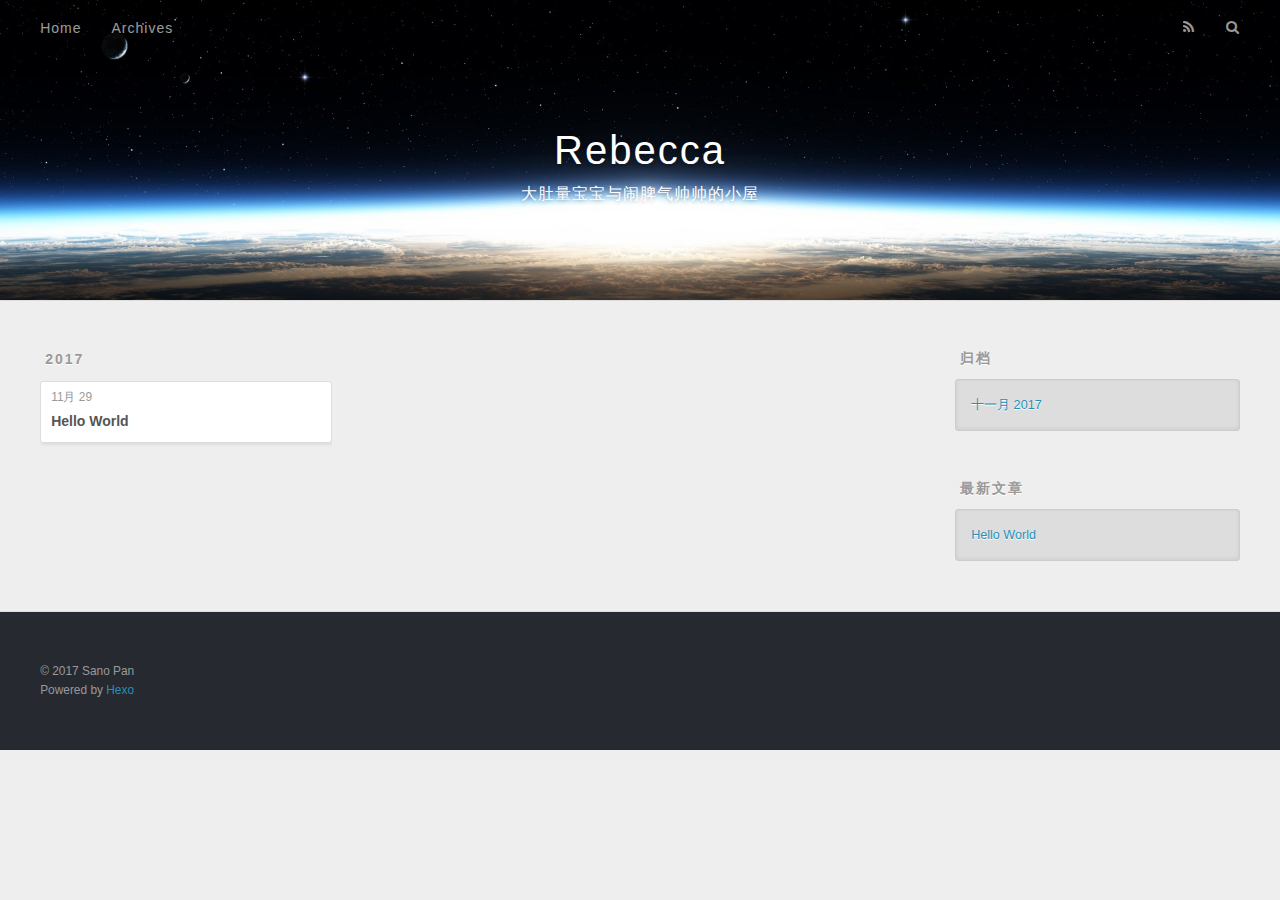
==== archives/index.html @ 0781302a "Site updated: 2017-11-29 15:01:39" ====
<!DOCTYPE html>
<html>
<head>
  <meta charset="utf-8">
  
  <title>归档 | Rebecca</title>
  <meta name="viewport" content="width=device-width, initial-scale=1, maximum-scale=1">
  <meta property="og:type" content="website">
<meta property="og:title" content="Rebecca">
<meta property="og:url" content="http://SanoPan.github.io/archives/index.html">
<meta property="og:site_name" content="Rebecca">
<meta property="og:locale" content="zh-CN">
<meta name="twitter:card" content="summary">
<meta name="twitter:title" content="Rebecca">
  
    <link rel="alternate" href="/atom.xml" title="Rebecca" type="application/atom+xml">
  
  
    <link rel="icon" href="/favicon.png">
  
  
    <link href="//fonts.googleapis.com/css?family=Source+Code+Pro" rel="stylesheet" type="text/css">
  
  <link rel="stylesheet" href="/css/style.css">
  

</head>

<body>
  <div id="container">
    <div id="wrap">
      <header id="header">
  <div id="banner"></div>
  <div id="header-outer" class="outer">
    <div id="header-title" class="inner">
      <h1 id="logo-wrap">
        <a href="/" id="logo">Rebecca</a>
      </h1>
      
        <h2 id="subtitle-wrap">
          <a href="/" id="subtitle">大肚量宝宝与闹脾气帅帅的小屋</a>
        </h2>
      
    </div>
    <div id="header-inner" class="inner">
      <nav id="main-nav">
        <a id="main-nav-toggle" class="nav-icon"></a>
        
          <a class="main-nav-link" href="/">Home</a>
        
          <a class="main-nav-link" href="/archives">Archives</a>
        
      </nav>
      <nav id="sub-nav">
        
          <a id="nav-rss-link" class="nav-icon" href="/atom.xml" title="RSS Feed"></a>
        
        <a id="nav-search-btn" class="nav-icon" title="搜索"></a>
      </nav>
      <div id="search-form-wrap">
        <form action="//google.com/search" method="get" accept-charset="UTF-8" class="search-form"><input type="search" name="q" class="search-form-input" placeholder="Search"><button type="submit" class="search-form-submit">&#xF002;</button><input type="hidden" name="sitesearch" value="http://SanoPan.github.io"></form>
      </div>
    </div>
  </div>
</header>
      <div class="outer">
        <section id="main">
  
  
    
    
      
      
      <section class="archives-wrap">
        <div class="archive-year-wrap">
          <a href="/archives/2017" class="archive-year">2017</a>
        </div>
        <div class="archives">
    
    <article class="archive-article archive-type-post">
  <div class="archive-article-inner">
    <header class="archive-article-header">
      <a href="/2017/11/29/hello-world/" class="archive-article-date">
  <time datetime="2017-11-29T04:44:59.159Z" itemprop="datePublished">11月 29</time>
</a>
      
  
    <h1 itemprop="name">
      <a class="archive-article-title" href="/2017/11/29/hello-world/">Hello World</a>
    </h1>
  

    </header>
  </div>
</article>
  
  
    </div></section>
  

</section>
        
          <aside id="sidebar">
  
    

  
    

  
    
  
    
  <div class="widget-wrap">
    <h3 class="widget-title">归档</h3>
    <div class="widget">
      <ul class="archive-list"><li class="archive-list-item"><a class="archive-list-link" href="/archives/2017/11/">十一月 2017</a></li></ul>
    </div>
  </div>


  
    
  <div class="widget-wrap">
    <h3 class="widget-title">最新文章</h3>
    <div class="widget">
      <ul>
        
          <li>
            <a href="/2017/11/29/hello-world/">Hello World</a>
          </li>
        
      </ul>
    </div>
  </div>

  
</aside>
        
      </div>
      <footer id="footer">
  
  <div class="outer">
    <div id="footer-info" class="inner">
      &copy; 2017 Sano Pan<br>
      Powered by <a href="http://hexo.io/" target="_blank">Hexo</a>
    </div>
  </div>
</footer>
    </div>
    <nav id="mobile-nav">
  
    <a href="/" class="mobile-nav-link">Home</a>
  
    <a href="/archives" class="mobile-nav-link">Archives</a>
  
</nav>
    

<script src="//ajax.googleapis.com/ajax/libs/jquery/2.0.3/jquery.min.js"></script>


  <link rel="stylesheet" href="/fancybox/jquery.fancybox.css">
  <script src="/fancybox/jquery.fancybox.pack.js"></script>


<script src="/js/script.js"></script>

  </div>
</body>
</html>
---- css/style.css ----
body {
  width: 100%;
}
body:before,
body:after {
  content: "";
  display: table;
}
body:after {
  clear: both;
}
html,
body,
div,
span,
applet,
object,
iframe,
h1,
h2,
h3,
h4,
h5,
h6,
p,
blockquote,
pre,
a,
abbr,
acronym,
address,
big,
cite,
code,
del,
dfn,
em,
img,
ins,
kbd,
q,
s,
samp,
small,
strike,
strong,
sub,
sup,
tt,
var,
dl,
dt,
dd,
ol,
ul,
li,
fieldset,
form,
label,
legend,
table,
caption,
tbody,
tfoot,
thead,
tr,
th,
td {
  margin: 0;
  padding: 0;
  border: 0;
  outline: 0;
  font-weight: inherit;
  font-style: inherit;
  font-family: inherit;
  font-size: 100%;
  vertical-align: baseline;
}
body {
  line-height: 1;
  color: #000;
  background: #fff;
}
ol,
ul {
  list-style: none;
}
table {
  border-collapse: separate;
  border-spacing: 0;
  vertical-align: middle;
}
caption,
th,
td {
  text-align: left;
  font-weight: normal;
  vertical-align: middle;
}
a img {
  border: none;
}
input,
button {
  margin: 0;
  padding: 0;
}
input::-moz-focus-inner,
button::-moz-focus-inner {
  border: 0;
  padding: 0;
}
@font-face {
  font-family: FontAwesome;
  font-style: normal;
  font-weight: normal;
  src: url("fonts/fontawesome-webfont.eot?v=#4.0.3");
  src: url("fonts/fontawesome-webfont.eot?#iefix&v=#4.0.3") format("embedded-opentype"), url("fonts/fontawesome-webfont.woff?v=#4.0.3") format("woff"), url("fonts/fontawesome-webfont.ttf?v=#4.0.3") format("truetype"), url("fonts/fontawesome-webfont.svg#fontawesomeregular?v=#4.0.3") format("svg");
}
html,
body,
#container {
  height: 100%;
}
body {
  background: #eee;
  font: 14px "Helvetica Neue", Helvetica, Arial, sans-serif;
  -webkit-text-size-adjust: 100%;
}
.outer {
  max-width: 1220px;
  margin: 0 auto;
  padding: 0 20px;
}
.outer:before,
.outer:after {
  content: "";
  display: table;
}
.outer:after {
  clear: both;
}
.inner {
  display: inline;
  float: left;
  width: 98.33333333333333%;
  margin: 0 0.833333333333333%;
}
.left,
.alignleft {
  float: left;
}
.right,
.alignright {
  float: right;
}
.clear {
  clear: both;
}
#container {
  position: relative;
}
.mobile-nav-on {
  overflow: hidden;
}
#wrap {
  height: 100%;
  width: 100%;
  position: absolute;
  top: 0;
  left: 0;
  -webkit-transition: 0.2s ease-out;
  -moz-transition: 0.2s ease-out;
  -ms-transition: 0.2s ease-out;
  transition: 0.2s ease-out;
  z-index: 1;
  background: #eee;
}
.mobile-nav-on #wrap {
  left: 280px;
}
@media screen and (min-width: 768px) {
  #main {
    display: inline;
    float: left;
    width: 73.33333333333333%;
    margin: 0 0.833333333333333%;
  }
}
.article-date,
.article-category-link,
.archive-year,
.widget-title {
  text-decoration: none;
  text-transform: uppercase;
  letter-spacing: 2px;
  color: #999;
  margin-bottom: 1em;
  margin-left: 5px;
  line-height: 1em;
  text-shadow: 0 1px #fff;
  font-weight: bold;
}
.article-inner,
.archive-article-inner {
  background: #fff;
  -webkit-box-shadow: 1px 2px 3px #ddd;
  box-shadow: 1px 2px 3px #ddd;
  border: 1px solid #ddd;
  border-radius: 3px;
}
.article-entry h1,
.widget h1 {
  font-size: 2em;
}
.article-entry h2,
.widget h2 {
  font-size: 1.5em;
}
.article-entry h3,
.widget h3 {
  font-size: 1.3em;
}
.article-entry h4,
.widget h4 {
  font-size: 1.2em;
}
.article-entry h5,
.widget h5 {
  font-size: 1em;
}
.article-entry h6,
.widget h6 {
  font-size: 1em;
  color: #999;
}
.article-entry hr,
.widget hr {
  border: 1px dashed #ddd;
}
.article-entry strong,
.widget strong {
  font-weight: bold;
}
.article-entry em,
.widget em,
.article-entry cite,
.widget cite {
  font-style: italic;
}
.article-entry sup,
.widget sup,
.article-entry sub,
.widget sub {
  font-size: 0.75em;
  line-height: 0;
  position: relative;
  vertical-align: baseline;
}
.article-entry sup,
.widget sup {
  top: -0.5em;
}
.article-entry sub,
.widget sub {
  bottom: -0.2em;
}
.article-entry small,
.widget small {
  font-size: 0.85em;
}
.article-entry acronym,
.widget acronym,
.article-entry abbr,
.widget abbr {
  border-bottom: 1px dotted;
}
.article-entry ul,
.widget ul,
.article-entry ol,
.widget ol,
.article-entry dl,
.widget dl {
  margin: 0 20px;
  line-height: 1.6em;
}
.article-entry ul ul,
.widget ul ul,
.article-entry ol ul,
.widget ol ul,
.article-entry ul ol,
.widget ul ol,
.article-entry ol ol,
.widget ol ol {
  margin-top: 0;
  margin-bottom: 0;
}
.article-entry ul,
.widget ul {
  list-style: disc;
}
.article-entry ol,
.widget ol {
  list-style: decimal;
}
.article-entry dt,
.widget dt {
  font-weight: bold;
}
#header {
  height: 300px;
  position: relative;
  border-bottom: 1px solid #ddd;
}
#header:before,
#header:after {
  content: "";
  position: absolute;
  left: 0;
  right: 0;
  height: 40px;
}
#header:before {
  top: 0;
  background: -webkit-linear-gradient(rgba(0,0,0,0.2), transparent);
  background: -moz-linear-gradient(rgba(0,0,0,0.2), transparent);
  background: -ms-linear-gradient(rgba(0,0,0,0.2), transparent);
  background: linear-gradient(rgba(0,0,0,0.2), transparent);
}
#header:after {
  bottom: 0;
  background: -webkit-linear-gradient(transparent, rgba(0,0,0,0.2));
  background: -moz-linear-gradient(transparent, rgba(0,0,0,0.2));
  background: -ms-linear-gradient(transparent, rgba(0,0,0,0.2));
  background: linear-gradient(transparent, rgba(0,0,0,0.2));
}
#header-outer {
  height: 100%;
  position: relative;
}
#header-inner {
  position: relative;
  overflow: hidden;
}
#banner {
  position: absolute;
  top: 0;
  left: 0;
  width: 100%;
  height: 100%;
  background: url("images/banner.jpg") center #000;
  -webkit-background-size: cover;
  -moz-background-size: cover;
  background-size: cover;
  z-index: -1;
}
#header-title {
  text-align: center;
  height: 40px;
  position: absolute;
  top: 50%;
  left: 0;
  margin-top: -20px;
}
#logo,
#subtitle {
  text-decoration: none;
  color: #fff;
  font-weight: 300;
  text-shadow: 0 1px 4px rgba(0,0,0,0.3);
}
#logo {
  font-size: 40px;
  line-height: 40px;
  letter-spacing: 2px;
}
#subtitle {
  font-size: 16px;
  line-height: 16px;
  letter-spacing: 1px;
}
#subtitle-wrap {
  margin-top: 16px;
}
#main-nav {
  float: left;
  margin-left: -15px;
}
.nav-icon,
.main-nav-link {
  float: left;
  color: #fff;
  opacity: 0.6;
  text-decoration: none;
  text-shadow: 0 1px rgba(0,0,0,0.2);
  -webkit-transition: opacity 0.2s;
  -moz-transition: opacity 0.2s;
  -ms-transition: opacity 0.2s;
  transition: opacity 0.2s;
  display: block;
  padding: 20px 15px;
}
.nav-icon:hover,
.main-nav-link:hover {
  opacity: 1;
}
.nav-icon {
  font-family: FontAwesome;
  text-align: center;
  font-size: 14px;
  width: 14px;
  height: 14px;
  padding: 20px 15px;
  position: relative;
  cursor: pointer;
}
.main-nav-link {
  font-weight: 300;
  letter-spacing: 1px;
}
@media screen and (max-width: 479px) {
  .main-nav-link {
    display: none;
  }
}
#main-nav-toggle {
  display: none;
}
#main-nav-toggle:before {
  content: "\f0c9";
}
@media screen and (max-width: 479px) {
  #main-nav-toggle {
    display: block;
  }
}
#sub-nav {
  float: right;
  margin-right: -15px;
}
#nav-rss-link:before {
  content: "\f09e";
}
#nav-search-btn:before {
  content: "\f002";
}
#search-form-wrap {
  position: absolute;
  top: 15px;
  width: 150px;
  height: 30px;
  right: -150px;
  opacity: 0;
  -webkit-transition: 0.2s ease-out;
  -moz-transition: 0.2s ease-out;
  -ms-transition: 0.2s ease-out;
  transition: 0.2s ease-out;
}
#search-form-wrap.on {
  opacity: 1;
  right: 0;
}
@media screen and (max-width: 479px) {
  #search-form-wrap {
    width: 100%;
    right: -100%;
  }
}
.search-form {
  position: absolute;
  top: 0;
  left: 0;
  right: 0;
  background: #fff;
  padding: 5px 15px;
  border-radius: 15px;
  -webkit-box-shadow: 0 0 10px rgba(0,0,0,0.3);
  box-shadow: 0 0 10px rgba(0,0,0,0.3);
}
.search-form-input {
  border: none;
  background: none;
  color: #555;
  width: 100%;
  font: 13px "Helvetica Neue", Helvetica, Arial, sans-serif;
  outline: none;
}
.search-form-input::-webkit-search-results-decoration,
.search-form-input::-webkit-search-cancel-button {
  -webkit-appearance: none;
}
.search-form-submit {
  position: absolute;
  top: 50%;
  right: 10px;
  margin-top: -7px;
  font: 13px FontAwesome;
  border: none;
  background: none;
  color: #bbb;
  cursor: pointer;
}
.search-form-submit:hover,
.search-form-submit:focus {
  color: #777;
}
.article {
  margin: 50px 0;
}
.article-inner {
  overflow: hidden;
}
.article-meta:before,
.article-meta:after {
  content: "";
  display: table;
}
.article-meta:after {
  clear: both;
}
.article-date {
  float: left;
}
.article-category {
  float: left;
  line-height: 1em;
  color: #ccc;
  text-shadow: 0 1px #fff;
  margin-left: 8px;
}
.article-category:before {
  content: "\2022";
}
.article-category-link {
  margin: 0 12px 1em;
}
.article-header {
  padding: 20px 20px 0;
}
.article-title {
  text-decoration: none;
  font-size: 2em;
  font-weight: bold;
  color: #555;
  line-height: 1.1em;
  -webkit-transition: color 0.2s;
  -moz-transition: color 0.2s;
  -ms-transition: color 0.2s;
  transition: color 0.2s;
}
a.article-title:hover {
  color: #258fb8;
}
.article-entry {
  color: #555;
  padding: 0 20px;
}
.article-entry:before,
.article-entry:after {
  content: "";
  display: table;
}
.article-entry:after {
  clear: both;
}
.article-entry p,
.article-entry table {
  line-height: 1.6em;
  margin: 1.6em 0;
}
.article-entry h1,
.article-entry h2,
.article-entry h3,
.article-entry h4,
.article-entry h5,
.article-entry h6 {
  font-weight: bold;
}
.article-entry h1,
.article-entry h2,
.article-entry h3,
.article-entry h4,
.article-entry h5,
.article-entry h6 {
  line-height: 1.1em;
  margin: 1.1em 0;
}
.article-entry a {
  color: #258fb8;
  text-decoration: none;
}
.article-entry a:hover {
  text-decoration: underline;
}
.article-entry ul,
.article-entry ol,
.article-entry dl {
  margin-top: 1.6em;
  margin-bottom: 1.6em;
}
.article-entry img,
.article-entry video {
  max-width: 100%;
  height: auto;
  display: block;
  margin: auto;
}
.article-entry iframe {
  border: none;
}
.article-entry table {
  width: 100%;
  border-collapse: collapse;
  border-spacing: 0;
}
.article-entry th {
  font-weight: bold;
  border-bottom: 3px solid #ddd;
  padding-bottom: 0.5em;
}
.article-entry td {
  border-bottom: 1px solid #ddd;
  padding: 10px 0;
}
.article-entry blockquote {
  font-family: Georgia, "Times New Roman", serif;
  font-size: 1.4em;
  margin: 1.6em 20px;
  text-align: center;
}
.article-entry blockquote footer {
  font-size: 14px;
  margin: 1.6em 0;
  font-family: "Helvetica Neue", Helvetica, Arial, sans-serif;
}
.article-entry blockquote footer cite:before {
  content: "—";
  padding: 0 0.5em;
}
.article-entry .pullquote {
  text-align: left;
  width: 45%;
  margin: 0;
}
.article-entry .pullquote.left {
  margin-left: 0.5em;
  margin-right: 1em;
}
.article-entry .pullquote.right {
  margin-right: 0.5em;
  margin-left: 1em;
}
.article-entry .caption {
  color: #999;
  display: block;
  font-size: 0.9em;
  margin-top: 0.5em;
  position: relative;
  text-align: center;
}
.article-entry .video-container {
  position: relative;
  padding-top: 56.25%;
  height: 0;
  overflow: hidden;
}
.article-entry .video-container iframe,
.article-entry .video-container object,
.article-entry .video-container embed {
  position: absolute;
  top: 0;
  left: 0;
  width: 100%;
  height: 100%;
  margin-top: 0;
}
.article-more-link a {
  display: inline-block;
  line-height: 1em;
  padding: 6px 15px;
  border-radius: 15px;
  background: #eee;
  color: #999;
  text-shadow: 0 1px #fff;
  text-decoration: none;
}
.article-more-link a:hover {
  background: #258fb8;
  color: #fff;
  text-decoration: none;
  text-shadow: 0 1px #1e7293;
}
.article-footer {
  font-size: 0.85em;
  line-height: 1.6em;
  border-top: 1px solid #ddd;
  padding-top: 1.6em;
  margin: 0 20px 20px;
}
.article-footer:before,
.article-footer:after {
  content: "";
  display: table;
}
.article-footer:after {
  clear: both;
}
.article-footer a {
  color: #999;
  text-decoration: none;
}
.article-footer a:hover {
  color: #555;
}
.article-tag-list-item {
  float: left;
  margin-right: 10px;
}
.article-tag-list-link:before {
  content: "#";
}
.article-comment-link {
  float: right;
}
.article-comment-link:before {
  content: "\f075";
  font-family: FontAwesome;
  padding-right: 8px;
}
.article-share-link {
  cursor: pointer;
  float: right;
  margin-left: 20px;
}
.article-share-link:before {
  content: "\f064";
  font-family: FontAwesome;
  padding-right: 6px;
}
#article-nav {
  position: relative;
}
#article-nav:before,
#article-nav:after {
  content: "";
  display: table;
}
#article-nav:after {
  clear: both;
}
@media screen and (min-width: 768px) {
  #article-nav {
    margin: 50px 0;
  }
  #article-nav:before {
    width: 8px;
    height: 8px;
    position: absolute;
    top: 50%;
    left: 50%;
    margin-top: -4px;
    margin-left: -4px;
    content: "";
    border-radius: 50%;
    background: #ddd;
    -webkit-box-shadow: 0 1px 2px #fff;
    box-shadow: 0 1px 2px #fff;
  }
}
.article-nav-link-wrap {
  text-decoration: none;
  text-shadow: 0 1px #fff;
  color: #999;
  -webkit-box-sizing: border-box;
  -moz-box-sizing: border-box;
  box-sizing: border-box;
  margin-top: 50px;
  text-align: center;
  display: block;
}
.article-nav-link-wrap:hover {
  color: #555;
}
@media screen and (min-width: 768px) {
  .article-nav-link-wrap {
    width: 50%;
    margin-top: 0;
  }
}
@media screen and (min-width: 768px) {
  #article-nav-newer {
    float: left;
    text-align: right;
    padding-right: 20px;
  }
}
@media screen and (min-width: 768px) {
  #article-nav-older {
    float: right;
    text-align: left;
    padding-left: 20px;
  }
}
.article-nav-caption {
  text-transform: uppercase;
  letter-spacing: 2px;
  color: #ddd;
  line-height: 1em;
  font-weight: bold;
}
#article-nav-newer .article-nav-caption {
  margin-right: -2px;
}
.article-nav-title {
  font-size: 0.85em;
  line-height: 1.6em;
  margin-top: 0.5em;
}
.article-share-box {
  position: absolute;
  display: none;
  background: #fff;
  -webkit-box-shadow: 1px 2px 10px rgba(0,0,0,0.2);
  box-shadow: 1px 2px 10px rgba(0,0,0,0.2);
  border-radius: 3px;
  margin-left: -145px;
  overflow: hidden;
  z-index: 1;
}
.article-share-box.on {
  display: block;
}
.article-share-input {
  width: 100%;
  background: none;
  -webkit-box-sizing: border-box;
  -moz-box-sizing: border-box;
  box-sizing: border-box;
  font: 14px "Helvetica Neue", Helvetica, Arial, sans-serif;
  padding: 0 15px;
  color: #555;
  outline: none;
  border: 1px solid #ddd;
  border-radius: 3px 3px 0 0;
  height: 36px;
  line-height: 36px;
}
.article-share-links {
  background: #eee;
}
.article-share-links:before,
.article-share-links:after {
  content: "";
  display: table;
}
.article-share-links:after {
  clear: both;
}
.article-share-twitter,
.article-share-facebook,
.article-share-pinterest,
.article-share-google {
  width: 50px;
  height: 36px;
  display: block;
  float: left;
  position: relative;
  color: #999;
  text-shadow: 0 1px #fff;
}
.article-share-twitter:before,
.article-share-facebook:before,
.article-share-pinterest:before,
.article-share-google:before {
  font-size: 20px;
  font-family: FontAwesome;
  width: 20px;
  height: 20px;
  position: absolute;
  top: 50%;
  left: 50%;
  margin-top: -10px;
  margin-left: -10px;
  text-align: center;
}
.article-share-twitter:hover,
.article-share-facebook:hover,
.article-share-pinterest:hover,
.article-share-google:hover {
  color: #fff;
}
.article-share-twitter:before {
  content: "\f099";
}
.article-share-twitter:hover {
  background: #00aced;
  text-shadow: 0 1px #008abe;
}
.article-share-facebook:before {
  content: "\f09a";
}
.article-share-facebook:hover {
  background: #3b5998;
  text-shadow: 0 1px #2f477a;
}
.article-share-pinterest:before {
  content: "\f0d2";
}
.article-share-pinterest:hover {
  background: #cb2027;
  text-shadow: 0 1px #a21a1f;
}
.article-share-google:before {
  content: "\f0d5";
}
.article-share-google:hover {
  background: #dd4b39;
  text-shadow: 0 1px #be3221;
}
.article-gallery {
  background: #000;
  position: relative;
}
.article-gallery-photos {
  position: relative;
  overflow: hidden;
}
.article-gallery-img {
  display: none;
  max-width: 100%;
}
.article-gallery-img:first-child {
  display: block;
}
.article-gallery-img.loaded {
  position: absolute;
  display: block;
}
.article-gallery-img img {
  display: block;
  max-width: 100%;
  margin: 0 auto;
}
#comments {
  background: #fff;
  -webkit-box-shadow: 1px 2px 3px #ddd;
  box-shadow: 1px 2px 3px #ddd;
  padding: 20px;
  border: 1px solid #ddd;
  border-radius: 3px;
  margin: 50px 0;
}
#comments a {
  color: #258fb8;
}
.archives-wrap {
  margin: 50px 0;
}
.archives:before,
.archives:after {
  content: "";
  display: table;
}
.archives:after {
  clear: both;
}
.archive-year-wrap {
  margin-bottom: 1em;
}
.archives {
  -webkit-column-gap: 10px;
  -moz-column-gap: 10px;
  column-gap: 10px;
}
@media screen and (min-width: 480px) and (max-width: 767px) {
  .archives {
    -webkit-column-count: 2;
    -moz-column-count: 2;
    column-count: 2;
  }
}
@media screen and (min-width: 768px) {
  .archives {
    -webkit-column-count: 3;
    -moz-column-count: 3;
    column-count: 3;
  }
}
.archive-article {
  -webkit-column-break-inside: avoid;
  page-break-inside: avoid;
  overflow: hidden;
  break-inside: avoid-column;
}
.archive-article-inner {
  padding: 10px;
  margin-bottom: 15px;
}
.archive-article-title {
  text-decoration: none;
  font-weight: bold;
  color: #555;
  -webkit-transition: color 0.2s;
  -moz-transition: color 0.2s;
  -ms-transition: color 0.2s;
  transition: color 0.2s;
  line-height: 1.6em;
}
.archive-article-title:hover {
  color: #258fb8;
}
.archive-article-footer {
  margin-top: 1em;
}
.archive-article-date {
  color: #999;
  text-decoration: none;
  font-size: 0.85em;
  line-height: 1em;
  margin-bottom: 0.5em;
  display: block;
}
#page-nav {
  margin: 50px auto;
  background: #fff;
  -webkit-box-shadow: 1px 2px 3px #ddd;
  box-shadow: 1px 2px 3px #ddd;
  border: 1px solid #ddd;
  border-radius: 3px;
  text-align: center;
  color: #999;
  overflow: hidden;
}
#page-nav:before,
#page-nav:after {
  content: "";
  display: table;
}
#page-nav:after {
  clear: both;
}
#page-nav a,
#page-nav span {
  padding: 10px 20px;
  line-height: 1;
  height: 2ex;
}
#page-nav a {
  color: #999;
  text-decoration: none;
}
#page-nav a:hover {
  background: #999;
  color: #fff;
}
#page-nav .prev {
  float: left;
}
#page-nav .next {
  float: right;
}
#page-nav .page-number {
  display: inline-block;
}
@media screen and (max-width: 479px) {
  #page-nav .page-number {
    display: none;
  }
}
#page-nav .current {
  color: #555;
  font-weight: bold;
}
#page-nav .space {
  color: #ddd;
}
#footer {
  background: #262a30;
  padding: 50px 0;
  border-top: 1px solid #ddd;
  color: #999;
}
#footer a {
  color: #258fb8;
  text-decoration: none;
}
#footer a:hover {
  text-decoration: underline;
}
#footer-info {
  line-height: 1.6em;
  font-size: 0.85em;
}
.article-entry pre,
.article-entry .highlight {
  background: #2d2d2d;
  margin: 0 -20px;
  padding: 15px 20px;
  border-style: solid;
  border-color: #ddd;
  border-width: 1px 0;
  overflow: auto;
  color: #ccc;
  line-height: 22.400000000000002px;
}
.article-entry .highlight .gutter pre,
.article-entry .gist .gist-file .gist-data .line-numbers {
  color: #666;
  font-size: 0.85em;
}
.article-entry pre,
.article-entry code {
  font-family: "Source Code Pro", Consolas, Monaco, Menlo, Consolas, monospace;
}
.article-entry code {
  background: #eee;
  text-shadow: 0 1px #fff;
  padding: 0 0.3em;
}
.article-entry pre code {
  background: none;
  text-shadow: none;
  padding: 0;
}
.article-entry .highlight pre {
  border: none;
  margin: 0;
  padding: 0;
}
.article-entry .highlight table {
  margin: 0;
  width: auto;
}
.article-entry .highlight td {
  border: none;
  padding: 0;
}
.article-entry .highlight figcaption {
  font-size: 0.85em;
  color: #999;
  line-height: 1em;
  margin-bottom: 1em;
}
.article-entry .highlight figcaption:before,
.article-entry .highlight figcaption:after {
  content: "";
  display: table;
}
.article-entry .highlight figcaption:after {
  clear: both;
}
.article-entry .highlight figcaption a {
  float: right;
}
.article-entry .highlight .gutter pre {
  text-align: right;
  padding-right: 20px;
}
.article-entry .highlight .line {
  height: 22.400000000000002px;
}
.article-entry .highlight .line.marked {
  background: #515151;
}
.article-entry .gist {
  margin: 0 -20px;
  border-style: solid;
  border-color: #ddd;
  border-width: 1px 0;
  background: #2d2d2d;
  padding: 15px 20px 15px 0;
}
.article-entry .gist .gist-file {
  border: none;
  font-family: "Source Code Pro", Consolas, Monaco, Menlo, Consolas, monospace;
  margin: 0;
}
.article-entry .gist .gist-file .gist-data {
  background: none;
  border: none;
}
.article-entry .gist .gist-file .gist-data .line-numbers {
  background: none;
  border: none;
  padding: 0 20px 0 0;
}
.article-entry .gist .gist-file .gist-data .line-data {
  padding: 0 !important;
}
.article-entry .gist .gist-file .highlight {
  margin: 0;
  padding: 0;
  border: none;
}
.article-entry .gist .gist-file .gist-meta {
  background: #2d2d2d;
  color: #999;
  font: 0.85em "Helvetica Neue", Helvetica, Arial, sans-serif;
  text-shadow: 0 0;
  padding: 0;
  margin-top: 1em;
  margin-left: 20px;
}
.article-entry .gist .gist-file .gist-meta a {
  color: #258fb8;
  font-weight: normal;
}
.article-entry .gist .gist-file .gist-meta a:hover {
  text-decoration: underline;
}
pre .comment,
pre .title {
  color: #999;
}
pre .variable,
pre .attribute,
pre .tag,
pre .regexp,
pre .ruby .constant,
pre .xml .tag .title,
pre .xml .pi,
pre .xml .doctype,
pre .html .doctype,
pre .css .id,
pre .css .class,
pre .css .pseudo {
  color: #f2777a;
}
pre .number,
pre .preprocessor,
pre .built_in,
pre .literal,
pre .params,
pre .constant {
  color: #f99157;
}
pre .class,
pre .ruby .class .title,
pre .css .rules .attribute {
  color: #9c9;
}
pre .string,
pre .value,
pre .inheritance,
pre .header,
pre .ruby .symbol,
pre .xml .cdata {
  color: #9c9;
}
pre .css .hexcolor {
  color: #6cc;
}
pre .function,
pre .python .decorator,
pre .python .title,
pre .ruby .function .title,
pre .ruby .title .keyword,
pre .perl .sub,
pre .javascript .title,
pre .coffeescript .title {
  color: #69c;
}
pre .keyword,
pre .javascript .function {
  color: #c9c;
}
@media screen and (max-width: 479px) {
  #mobile-nav {
    position: absolute;
    top: 0;
    left: 0;
    width: 280px;
    height: 100%;
    background: #191919;
    border-right: 1px solid #fff;
  }
}
@media screen and (max-width: 479px) {
  .mobile-nav-link {
    display: block;
    color: #999;
    text-decoration: none;
    padding: 15px 20px;
    font-weight: bold;
  }
  .mobile-nav-link:hover {
    color: #fff;
  }
}
@media screen and (min-width: 768px) {
  #sidebar {
    display: inline;
    float: left;
    width: 23.333333333333332%;
    margin: 0 0.833333333333333%;
  }
}
.widget-wrap {
  margin: 50px 0;
}
.widget {
  color: #777;
  text-shadow: 0 1px #fff;
  background: #ddd;
  -webkit-box-shadow: 0 -1px 4px #ccc inset;
  box-shadow: 0 -1px 4px #ccc inset;
  border: 1px solid #ccc;
  padding: 15px;
  border-radius: 3px;
}
.widget a {
  color: #258fb8;
  text-decoration: none;
}
.widget a:hover {
  text-decoration: underline;
}
.widget ul ul,
.widget ol ul,
.widget dl ul,
.widget ul ol,
.widget ol ol,
.widget dl ol,
.widget ul dl,
.widget ol dl,
.widget dl dl {
  margin-left: 15px;
  list-style: disc;
}
.widget {
  line-height: 1.6em;
  word-wrap: break-word;
  font-size: 0.9em;
}
.widget ul,
.widget ol {
  list-style: none;
  margin: 0;
}
.widget ul ul,
.widget ol ul,
.widget ul ol,
.widget ol ol {
  margin: 0 20px;
}
.widget ul ul,
.widget ol ul {
  list-style: disc;
}
.widget ul ol,
.widget ol ol {
  list-style: decimal;
}
.category-list-count,
.tag-list-count,
.archive-list-count {
  padding-left: 5px;
  color: #999;
  font-size: 0.85em;
}
.category-list-count:before,
.tag-list-count:before,
.archive-list-count:before {
  content: "(";
}
.category-list-count:after,
.tag-list-count:after,
.archive-list-count:after {
  content: ")";
}
.tagcloud a {
  margin-right: 5px;
  display: inline-block;
}
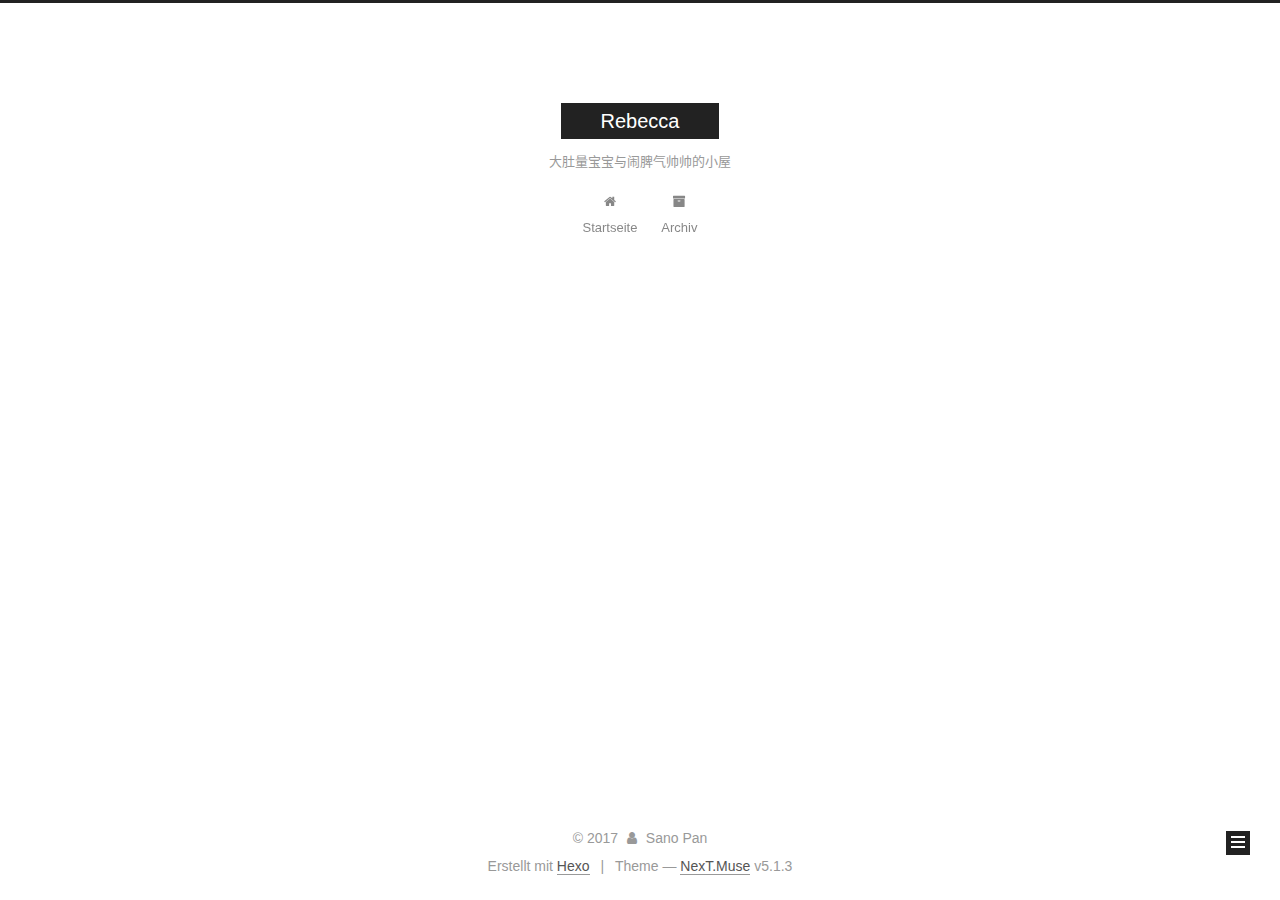
==== commit 9ffa3af7: "Site updated: 2017-11-30 14:34:25" ====
--- a/archives/index.html
+++ b/archives/index.html
@@ -1,171 +1,553 @@
 <!DOCTYPE html>
-<html>
+
+
+
+  
+
+
+<html class="theme-next muse use-motion" lang="zh-CN">
 <head>
-  <meta charset="utf-8">
-  
-  <title>归档 | Rebecca</title>
-  <meta name="viewport" content="width=device-width, initial-scale=1, maximum-scale=1">
-  <meta property="og:type" content="website">
+  <meta charset="UTF-8"/>
+<meta http-equiv="X-UA-Compatible" content="IE=edge" />
+<meta name="viewport" content="width=device-width, initial-scale=1, maximum-scale=1"/>
+<meta name="theme-color" content="#222">
+
+
+
+
+
+
+
+
+
+<meta http-equiv="Cache-Control" content="no-transform" />
+<meta http-equiv="Cache-Control" content="no-siteapp" />
+
+
+
+
+
+
+
+
+
+
+
+
+
+
+
+
+  
+  
+  <link href="/lib/fancybox/source/jquery.fancybox.css?v=2.1.5" rel="stylesheet" type="text/css" />
+
+
+
+
+
+
+
+<link href="/lib/font-awesome/css/font-awesome.min.css?v=4.6.2" rel="stylesheet" type="text/css" />
+
+<link href="/css/main.css?v=5.1.3" rel="stylesheet" type="text/css" />
+
+
+  <link rel="apple-touch-icon" sizes="180x180" href="/images/apple-touch-icon-next.png?v=5.1.3">
+
+
+  <link rel="icon" type="image/png" sizes="32x32" href="/images/favicon-32x32-next.png?v=5.1.3">
+
+
+  <link rel="icon" type="image/png" sizes="16x16" href="/images/favicon-16x16-next.png?v=5.1.3">
+
+
+  <link rel="mask-icon" href="/images/logo.svg?v=5.1.3" color="#222">
+
+
+
+
+
+  <meta name="keywords" content="Hexo, NexT" />
+
+
+
+
+
+
+
+
+
+
+<meta property="og:type" content="website">
 <meta property="og:title" content="Rebecca">
 <meta property="og:url" content="http://SanoPan.github.io/archives/index.html">
 <meta property="og:site_name" content="Rebecca">
 <meta property="og:locale" content="zh-CN">
 <meta name="twitter:card" content="summary">
 <meta name="twitter:title" content="Rebecca">
-  
-    <link rel="alternate" href="/atom.xml" title="Rebecca" type="application/atom+xml">
-  
-  
-    <link rel="icon" href="/favicon.png">
-  
-  
-    <link href="//fonts.googleapis.com/css?family=Source+Code+Pro" rel="stylesheet" type="text/css">
-  
-  <link rel="stylesheet" href="/css/style.css">
-  
+
+
+
+<script type="text/javascript" id="hexo.configurations">
+  var NexT = window.NexT || {};
+  var CONFIG = {
+    root: '/',
+    scheme: 'Muse',
+    version: '5.1.3',
+    sidebar: {"position":"left","display":"post","offset":12,"b2t":false,"scrollpercent":false,"onmobile":false},
+    fancybox: true,
+    tabs: true,
+    motion: {"enable":true,"async":false,"transition":{"post_block":"fadeIn","post_header":"slideDownIn","post_body":"slideDownIn","coll_header":"slideLeftIn","sidebar":"slideUpIn"}},
+    duoshuo: {
+      userId: '0',
+      author: 'Author'
+    },
+    algolia: {
+      applicationID: '',
+      apiKey: '',
+      indexName: '',
+      hits: {"per_page":10},
+      labels: {"input_placeholder":"Search for Posts","hits_empty":"We didn't find any results for the search: ${query}","hits_stats":"${hits} results found in ${time} ms"}
+    }
+  };
+</script>
+
+
+
+  <link rel="canonical" href="http://SanoPan.github.io/archives/"/>
+
+
+
+
+
+  <title>Archiv | Rebecca</title>
+  
+
+
+
+
+
+
+
 
 </head>
 
-<body>
-  <div id="container">
-    <div id="wrap">
-      <header id="header">
-  <div id="banner"></div>
-  <div id="header-outer" class="outer">
-    <div id="header-title" class="inner">
-      <h1 id="logo-wrap">
-        <a href="/" id="logo">Rebecca</a>
-      </h1>
-      
-        <h2 id="subtitle-wrap">
-          <a href="/" id="subtitle">大肚量宝宝与闹脾气帅帅的小屋</a>
-        </h2>
-      
+<body itemscope itemtype="http://schema.org/WebPage" lang="zh-CN">
+
+  
+  
+    
+  
+
+  <div class="container sidebar-position-left page-archive">
+    <div class="headband"></div>
+
+    <header id="header" class="header" itemscope itemtype="http://schema.org/WPHeader">
+      <div class="header-inner"><div class="site-brand-wrapper">
+  <div class="site-meta ">
+    
+
+    <div class="custom-logo-site-title">
+      <a href="/"  class="brand" rel="start">
+        <span class="logo-line-before"><i></i></span>
+        <span class="site-title">Rebecca</span>
+        <span class="logo-line-after"><i></i></span>
+      </a>
     </div>
-    <div id="header-inner" class="inner">
-      <nav id="main-nav">
-        <a id="main-nav-toggle" class="nav-icon"></a>
-        
-          <a class="main-nav-link" href="/">Home</a>
-        
-          <a class="main-nav-link" href="/archives">Archives</a>
-        
-      </nav>
-      <nav id="sub-nav">
-        
-          <a id="nav-rss-link" class="nav-icon" href="/atom.xml" title="RSS Feed"></a>
-        
-        <a id="nav-search-btn" class="nav-icon" title="搜索"></a>
-      </nav>
-      <div id="search-form-wrap">
-        <form action="//google.com/search" method="get" accept-charset="UTF-8" class="search-form"><input type="search" name="q" class="search-form-input" placeholder="Search"><button type="submit" class="search-form-submit">&#xF002;</button><input type="hidden" name="sitesearch" value="http://SanoPan.github.io"></form>
+      
+        <p class="site-subtitle">大肚量宝宝与闹脾气帅帅的小屋</p>
+      
+  </div>
+
+  <div class="site-nav-toggle">
+    <button>
+      <span class="btn-bar"></span>
+      <span class="btn-bar"></span>
+      <span class="btn-bar"></span>
+    </button>
+  </div>
+</div>
+
+<nav class="site-nav">
+  
+
+  
+    <ul id="menu" class="menu">
+      
+        
+        <li class="menu-item menu-item-home">
+          <a href="/" rel="section">
+            
+              <i class="menu-item-icon fa fa-fw fa-home"></i> <br />
+            
+            Startseite
+          </a>
+        </li>
+      
+        
+        <li class="menu-item menu-item-archives">
+          <a href="/archives/" rel="section">
+            
+              <i class="menu-item-icon fa fa-fw fa-archive"></i> <br />
+            
+            Archiv
+          </a>
+        </li>
+      
+
+      
+    </ul>
+  
+
+  
+</nav>
+
+
+
+ </div>
+    </header>
+
+    <main id="main" class="main">
+      <div class="main-inner">
+        <div class="content-wrap">
+          <div id="content" class="content">
+            
+
+  
+  
+  
+  <div class="post-block archive">
+    <div id="posts" class="posts-collapse">
+      <span class="archive-move-on"></span>
+
+      <span class="archive-page-counter">
+        
+        
+        
+          
+        
+        Öhm..! Ein Artikel. Bleib dran.
+      </span>
+
+      
+
+        
+        
+        
+
+        
+          
+          <div class="collection-title">
+            <h1 class="archive-year" id="archive-year-2017">2017</h1>
+          </div>
+        
+        
+
+        
+
+  <article class="post post-type-normal" itemscope itemtype="http://schema.org/Article">
+    <header class="post-header">
+
+      <h2 class="post-title">
+        
+            <a class="post-title-link" href="/2017/11/29/hello-world/" itemprop="url">
+              
+                <span itemprop="name">Hello World</span>
+              
+            </a>
+        
+      </h2>
+
+      <div class="post-meta">
+        <time class="post-time" itemprop="dateCreated"
+              datetime="2017-11-29T12:44:59+08:00"
+              content="2017-11-29" >
+          11-29
+        </time>
       </div>
+
+    </header>
+  </article>
+
+
+
+      
+
     </div>
   </div>
-</header>
-      <div class="outer">
-        <section id="main">
-  
-  
-    
-    
-      
-      
-      <section class="archives-wrap">
-        <div class="archive-year-wrap">
-          <a href="/archives/2017" class="archive-year">2017</a>
+  
+  
+  
+
+  
+
+
+
+          </div>
+          
+
+
+          
+
         </div>
-        <div class="archives">
-    
-    <article class="archive-article archive-type-post">
-  <div class="archive-article-inner">
-    <header class="archive-article-header">
-      <a href="/2017/11/29/hello-world/" class="archive-article-date">
-  <time datetime="2017-11-29T04:44:59.159Z" itemprop="datePublished">11月 29</time>
-</a>
-      
-  
-    <h1 itemprop="name">
-      <a class="archive-article-title" href="/2017/11/29/hello-world/">Hello World</a>
-    </h1>
-  
-
-    </header>
-  </div>
-</article>
-  
-  
-    </div></section>
-  
-
-</section>
-        
-          <aside id="sidebar">
-  
-    
-
-  
-    
-
-  
-    
-  
-    
-  <div class="widget-wrap">
-    <h3 class="widget-title">归档</h3>
-    <div class="widget">
-      <ul class="archive-list"><li class="archive-list-item"><a class="archive-list-link" href="/archives/2017/11/">十一月 2017</a></li></ul>
+        
+          
+  
+  <div class="sidebar-toggle">
+    <div class="sidebar-toggle-line-wrap">
+      <span class="sidebar-toggle-line sidebar-toggle-line-first"></span>
+      <span class="sidebar-toggle-line sidebar-toggle-line-middle"></span>
+      <span class="sidebar-toggle-line sidebar-toggle-line-last"></span>
     </div>
   </div>
 
-
-  
+  <aside id="sidebar" class="sidebar">
     
-  <div class="widget-wrap">
-    <h3 class="widget-title">最新文章</h3>
-    <div class="widget">
-      <ul>
-        
-          <li>
-            <a href="/2017/11/29/hello-world/">Hello World</a>
-          </li>
-        
-      </ul>
+    <div class="sidebar-inner">
+
+      
+
+      
+
+      <section class="site-overview-wrap sidebar-panel sidebar-panel-active">
+        <div class="site-overview">
+          <div class="site-author motion-element" itemprop="author" itemscope itemtype="http://schema.org/Person">
+            
+              <p class="site-author-name" itemprop="name">Sano Pan</p>
+              <p class="site-description motion-element" itemprop="description"></p>
+          </div>
+
+          <nav class="site-state motion-element">
+
+            
+              <div class="site-state-item site-state-posts">
+              
+                <a href="/archives/">
+              
+                  <span class="site-state-item-count">1</span>
+                  <span class="site-state-item-name">Artikel</span>
+                </a>
+              </div>
+            
+
+            
+
+            
+
+          </nav>
+
+          
+
+          <div class="links-of-author motion-element">
+            
+          </div>
+
+          
+          
+
+          
+          
+
+          
+
+        </div>
+      </section>
+
+      
+
+      
+
     </div>
+  </aside>
+
+
+        
+      </div>
+    </main>
+
+    <footer id="footer" class="footer">
+      <div class="footer-inner">
+        <div class="copyright">&copy; <span itemprop="copyrightYear">2017</span>
+  <span class="with-love">
+    <i class="fa fa-user"></i>
+  </span>
+  <span class="author" itemprop="copyrightHolder">Sano Pan</span>
+
+  
+</div>
+
+
+  <div class="powered-by">Erstellt mit  <a class="theme-link" target="_blank" href="https://hexo.io">Hexo</a></div>
+
+
+
+  <span class="post-meta-divider">|</span>
+
+
+
+  <div class="theme-info">Theme &mdash; <a class="theme-link" target="_blank" href="https://github.com/iissnan/hexo-theme-next">NexT.Muse</a> v5.1.3</div>
+
+
+
+
+        
+
+
+
+
+
+
+
+        
+      </div>
+    </footer>
+
+    
+      <div class="back-to-top">
+        <i class="fa fa-arrow-up"></i>
+        
+      </div>
+    
+
+    
+
   </div>
 
   
-</aside>
-        
-      </div>
-      <footer id="footer">
-  
-  <div class="outer">
-    <div id="footer-info" class="inner">
-      &copy; 2017 Sano Pan<br>
-      Powered by <a href="http://hexo.io/" target="_blank">Hexo</a>
-    </div>
-  </div>
-</footer>
-    </div>
-    <nav id="mobile-nav">
-  
-    <a href="/" class="mobile-nav-link">Home</a>
-  
-    <a href="/archives" class="mobile-nav-link">Archives</a>
-  
-</nav>
-    
-
-<script src="//ajax.googleapis.com/ajax/libs/jquery/2.0.3/jquery.min.js"></script>
-
-
-  <link rel="stylesheet" href="/fancybox/jquery.fancybox.css">
-  <script src="/fancybox/jquery.fancybox.pack.js"></script>
-
-
-<script src="/js/script.js"></script>
-
-  </div>
+
+<script type="text/javascript">
+  if (Object.prototype.toString.call(window.Promise) !== '[object Function]') {
+    window.Promise = null;
+  }
+</script>
+
+
+
+
+
+
+
+
+
+  
+
+
+
+
+
+
+
+
+
+
+
+
+  
+  
+    <script type="text/javascript" src="/lib/jquery/index.js?v=2.1.3"></script>
+  
+
+  
+  
+    <script type="text/javascript" src="/lib/fastclick/lib/fastclick.min.js?v=1.0.6"></script>
+  
+
+  
+  
+    <script type="text/javascript" src="/lib/jquery_lazyload/jquery.lazyload.js?v=1.9.7"></script>
+  
+
+  
+  
+    <script type="text/javascript" src="/lib/velocity/velocity.min.js?v=1.2.1"></script>
+  
+
+  
+  
+    <script type="text/javascript" src="/lib/velocity/velocity.ui.min.js?v=1.2.1"></script>
+  
+
+  
+  
+    <script type="text/javascript" src="/lib/fancybox/source/jquery.fancybox.pack.js?v=2.1.5"></script>
+  
+
+
+  
+
+
+  <script type="text/javascript" src="/js/src/utils.js?v=5.1.3"></script>
+
+  <script type="text/javascript" src="/js/src/motion.js?v=5.1.3"></script>
+
+
+
+  
+  
+
+  
+
+  
+
+
+  <script type="text/javascript" src="/js/src/bootstrap.js?v=5.1.3"></script>
+
+
+
+  
+
+
+  
+
+
+
+
+	
+
+
+
+
+
+  
+
+
+
+
+
+  
+
+
+
+
+
+
+
+
+
+
+
+
+  
+
+
+
+
+
+  
+
+  
+
+  
+
+  
+  
+
+  
+
+  
+
+  
+
 </body>
-</html>+</html>
--- a/css/main.css
+++ b/css/main.css
@@ -0,0 +1,2661 @@
+/* normalize.css v3.0.2 | MIT License | git.io/normalize */
+html {
+  font-family: sans-serif; /* 1 */
+  -ms-text-size-adjust: 100%; /* 2 */
+  -webkit-text-size-adjust: 100%; /* 2 */
+}
+body {
+  margin: 0;
+}
+article,
+aside,
+details,
+figcaption,
+figure,
+footer,
+header,
+hgroup,
+main,
+menu,
+nav,
+section,
+summary {
+  display: block;
+}
+audio,
+canvas,
+progress,
+video {
+  display: inline-block; /* 1 */
+  vertical-align: baseline; /* 2 */
+}
+audio:not([controls]) {
+  display: none;
+  height: 0;
+}
+[hidden],
+template {
+  display: none;
+}
+a {
+  background-color: transparent;
+}
+a:active,
+a:hover {
+  outline: 0;
+}
+abbr[title] {
+  border-bottom: 1px dotted;
+}
+b,
+strong {
+  font-weight: bold;
+}
+dfn {
+  font-style: italic;
+}
+h1 {
+  font-size: 2em;
+  margin: 0.67em 0;
+}
+mark {
+  background: #ff0;
+  color: #000;
+}
+small {
+  font-size: 80%;
+}
+sub,
+sup {
+  font-size: 75%;
+  line-height: 0;
+  position: relative;
+  vertical-align: baseline;
+}
+sup {
+  top: -0.5em;
+}
+sub {
+  bottom: -0.25em;
+}
+img {
+  border: 0;
+}
+svg:not(:root) {
+  overflow: hidden;
+}
+figure {
+  margin: 1em 40px;
+}
+hr {
+  -moz-box-sizing: content-box;
+  box-sizing: content-box;
+  height: 0;
+}
+pre {
+  overflow: auto;
+}
+code,
+kbd,
+pre,
+samp {
+  font-family: monospace, monospace;
+  font-size: 1em;
+}
+button,
+input,
+optgroup,
+select,
+textarea {
+  color: inherit; /* 1 */
+  font: inherit; /* 2 */
+  margin: 0; /* 3 */
+}
+button {
+  overflow: visible;
+}
+button,
+select {
+  text-transform: none;
+}
+button,
+html input[type="button"],
+input[type="reset"],
+input[type="submit"] {
+  -webkit-appearance: button; /* 2 */
+  cursor: pointer; /* 3 */
+}
+button[disabled],
+html input[disabled] {
+  cursor: default;
+}
+button::-moz-focus-inner,
+input::-moz-focus-inner {
+  border: 0;
+  padding: 0;
+}
+input {
+  line-height: normal;
+}
+input[type="checkbox"],
+input[type="radio"] {
+  box-sizing: border-box; /* 1 */
+  padding: 0; /* 2 */
+}
+input[type="number"]::-webkit-inner-spin-button,
+input[type="number"]::-webkit-outer-spin-button {
+  height: auto;
+}
+input[type="search"] {
+  -webkit-appearance: textfield; /* 1 */
+  -moz-box-sizing: content-box;
+  -webkit-box-sizing: content-box; /* 2 */
+  box-sizing: content-box;
+}
+input[type="search"]::-webkit-search-cancel-button,
+input[type="search"]::-webkit-search-decoration {
+  -webkit-appearance: none;
+}
+fieldset {
+  border: 1px solid #c0c0c0;
+  margin: 0 2px;
+  padding: 0.35em 0.625em 0.75em;
+}
+legend {
+  border: 0; /* 1 */
+  padding: 0; /* 2 */
+}
+textarea {
+  overflow: auto;
+}
+optgroup {
+  font-weight: bold;
+}
+table {
+  border-collapse: collapse;
+  border-spacing: 0;
+}
+td,
+th {
+  padding: 0;
+}
+::selection {
+  background: #262a30;
+  color: #fff;
+}
+body {
+  position: relative;
+  font-family: 'Lato', "PingFang SC", "Microsoft YaHei", sans-serif;
+  font-size: 14px;
+  line-height: 2;
+  color: #555;
+  background: #fff;
+}
+@media (max-width: 767px) {
+  body {
+    padding-right: 0 !important;
+  }
+}
+@media (min-width: 768px) and (max-width: 991px) {
+  body {
+    padding-right: 0 !important;
+  }
+}
+@media (min-width: 1600px) {
+  body {
+    font-size: 16px;
+  }
+}
+h1,
+h2,
+h3,
+h4,
+h5,
+h6 {
+  margin: 0;
+  padding: 0;
+  font-weight: bold;
+  line-height: 1.5;
+  font-family: 'Lato', "PingFang SC", "Microsoft YaHei", sans-serif;
+}
+h2,
+h3,
+h4,
+h5,
+h6 {
+  margin: 20px 0 15px;
+}
+h1 {
+  font-size: 22px;
+}
+@media (max-width: 767px) {
+  h1 {
+    font-size: 18px;
+  }
+}
+h2 {
+  font-size: 20px;
+}
+@media (max-width: 767px) {
+  h2 {
+    font-size: 16px;
+  }
+}
+h3 {
+  font-size: 18px;
+}
+@media (max-width: 767px) {
+  h3 {
+    font-size: 14px;
+  }
+}
+h4 {
+  font-size: 16px;
+}
+@media (max-width: 767px) {
+  h4 {
+    font-size: 12px;
+  }
+}
+h5 {
+  font-size: 14px;
+}
+@media (max-width: 767px) {
+  h5 {
+    font-size: 10px;
+  }
+}
+h6 {
+  font-size: 12px;
+}
+@media (max-width: 767px) {
+  h6 {
+    font-size: 8px;
+  }
+}
+p {
+  margin: 0 0 20px 0;
+}
+a {
+  color: #555;
+  text-decoration: none;
+  outline: none;
+  border-bottom: 1px solid #999;
+  word-wrap: break-word;
+}
+a:hover {
+  color: #222;
+  border-bottom-color: #222;
+}
+blockquote {
+  margin: 0;
+  padding: 0;
+}
+img {
+  display: block;
+  margin: auto;
+  max-width: 100%;
+  height: auto;
+}
+hr {
+  margin: 40px 0;
+  height: 3px;
+  border: none;
+  background-color: #ddd;
+  background-image: repeating-linear-gradient(-45deg, #fff, #fff 4px, transparent 4px, transparent 8px);
+}
+blockquote {
+  padding: 0 15px;
+  color: #666;
+  border-left: 4px solid #ddd;
+}
+blockquote cite::before {
+  content: "-";
+  padding: 0 5px;
+}
+dt {
+  font-weight: 700;
+}
+dd {
+  margin: 0;
+  padding: 0;
+}
+kbd {
+  border: 1px solid #ccc;
+  border-radius: 0.2em;
+  box-shadow: 0.1em 0.1em 0.2em rgba(0,0,0,0.1);
+  background-color: #f9f9f9;
+  font-family: inherit;
+  background-image: -webkit-linear-gradient(top, #eee, #fff, #eee);
+  padding: 0.1em 0.3em;
+  white-space: nowrap;
+}
+.text-left {
+  text-align: left;
+}
+.text-center {
+  text-align: center;
+}
+.text-right {
+  text-align: right;
+}
+.text-justify {
+  text-align: justify;
+}
+.text-nowrap {
+  white-space: nowrap;
+}
+.text-lowercase {
+  text-transform: lowercase;
+}
+.text-uppercase {
+  text-transform: uppercase;
+}
+.text-capitalize {
+  text-transform: capitalize;
+}
+.center-block {
+  display: block;
+  margin-left: auto;
+  margin-right: auto;
+}
+.clearfix:before,
+.clearfix:after {
+  content: " ";
+  display: table;
+}
+.clearfix:after {
+  clear: both;
+}
+.pullquote {
+  width: 45%;
+}
+.pullquote.left {
+  float: left;
+  margin-left: 5px;
+  margin-right: 10px;
+}
+.pullquote.right {
+  float: right;
+  margin-left: 10px;
+  margin-right: 5px;
+}
+.affix.affix.affix {
+  position: fixed;
+}
+.translation {
+  margin-top: -20px;
+  font-size: 14px;
+  color: #999;
+}
+.scrollbar-measure {
+  width: 100px;
+  height: 100px;
+  overflow: scroll;
+  position: absolute;
+  top: -9999px;
+}
+.use-motion .motion-element {
+  opacity: 0;
+}
+table {
+  margin: 20px 0;
+  width: 100%;
+  border-collapse: collapse;
+  border-spacing: 0;
+  border: 1px solid #ddd;
+  font-size: 14px;
+  table-layout: fixed;
+  word-wrap: break-all;
+}
+table>tbody>tr:nth-of-type(odd) {
+  background-color: #f9f9f9;
+}
+table>tbody>tr:hover {
+  background-color: #f5f5f5;
+}
+caption,
+th,
+td {
+  padding: 8px;
+  text-align: left;
+  vertical-align: middle;
+  font-weight: normal;
+}
+th,
+td {
+  border-bottom: 3px solid #ddd;
+  border-right: 1px solid #eee;
+}
+th {
+  padding-bottom: 10px;
+  font-weight: 700;
+}
+td {
+  border-bottom-width: 1px;
+}
+html,
+body {
+  height: 100%;
+}
+.container {
+  position: relative;
+  min-height: 100%;
+}
+.header-inner {
+  margin: 0 auto;
+  padding: 100px 0 70px;
+  width: 700px;
+}
+@media (min-width: 1600px) {
+  .container .header-inner {
+    width: 900px;
+  }
+}
+.main {
+  padding-bottom: 150px;
+}
+.main-inner {
+  margin: 0 auto;
+  width: 700px;
+}
+@media (min-width: 1600px) {
+  .container .main-inner {
+    width: 900px;
+  }
+}
+.footer {
+  position: absolute;
+  left: 0;
+  bottom: 0;
+  width: 100%;
+  min-height: 50px;
+}
+.footer-inner {
+  box-sizing: border-box;
+  margin: 20px auto;
+  width: 700px;
+}
+@media (min-width: 1600px) {
+  .container .footer-inner {
+    width: 900px;
+  }
+}
+pre,
+.highlight {
+  overflow: auto;
+  margin: 20px 0;
+  padding: 0;
+  font-size: 13px;
+  color: #4d4d4c;
+  background: #f7f7f7;
+  line-height: 1.6;
+}
+pre,
+code {
+  font-family: consolas, Menlo, "PingFang SC", "Microsoft YaHei", monospace;
+}
+code {
+  padding: 2px 4px;
+  word-wrap: break-word;
+  color: #555;
+  background: #eee;
+  border-radius: 3px;
+  font-size: 13px;
+}
+pre {
+  padding: 10px;
+}
+pre code {
+  padding: 0;
+  color: #4d4d4c;
+  background: none;
+  text-shadow: none;
+}
+.highlight {
+  border-radius: 1px;
+}
+.highlight pre {
+  border: none;
+  margin: 0;
+  padding: 10px 0;
+}
+.highlight table {
+  margin: 0;
+  width: auto;
+  border: none;
+}
+.highlight td {
+  border: none;
+  padding: 0;
+}
+.highlight figcaption {
+  font-size: 1em;
+  color: #4d4d4c;
+  line-height: 1em;
+  margin-bottom: 1em;
+}
+.highlight figcaption:before,
+.highlight figcaption:after {
+  content: " ";
+  display: table;
+}
+.highlight figcaption:after {
+  clear: both;
+}
+.highlight figcaption a {
+  float: right;
+  color: #4d4d4c;
+}
+.highlight figcaption a:hover {
+  border-bottom-color: #4d4d4c;
+}
+.highlight .gutter pre {
+  padding-left: 10px;
+  padding-right: 10px;
+  color: #869194;
+  text-align: right;
+  background-color: #eff2f3;
+}
+.highlight .code pre {
+  width: 100%;
+  padding-left: 10px;
+  padding-right: 10px;
+  background-color: #f7f7f7;
+}
+.highlight .line {
+  height: 20px;
+}
+.gutter {
+  -webkit-user-select: none;
+  -moz-user-select: none;
+  -ms-user-select: none;
+  user-select: none;
+}
+.gist table {
+  width: auto;
+}
+.gist table td {
+  border: none;
+}
+pre .deletion {
+  background: #fdd;
+}
+pre .addition {
+  background: #dfd;
+}
+pre .meta {
+  color: #8959a8;
+}
+pre .comment {
+  color: #8e908c;
+}
+pre .variable,
+pre .attribute,
+pre .tag,
+pre .regexp,
+pre .ruby .constant,
+pre .xml .tag .title,
+pre .xml .pi,
+pre .xml .doctype,
+pre .html .doctype,
+pre .css .id,
+pre .css .class,
+pre .css .pseudo {
+  color: #c82829;
+}
+pre .number,
+pre .preprocessor,
+pre .built_in,
+pre .literal,
+pre .params,
+pre .constant,
+pre .command {
+  color: #f5871f;
+}
+pre .ruby .class .title,
+pre .css .rules .attribute,
+pre .string,
+pre .value,
+pre .inheritance,
+pre .header,
+pre .ruby .symbol,
+pre .xml .cdata,
+pre .special,
+pre .number,
+pre .formula {
+  color: #718c00;
+}
+pre .title,
+pre .css .hexcolor {
+  color: #3e999f;
+}
+pre .function,
+pre .python .decorator,
+pre .python .title,
+pre .ruby .function .title,
+pre .ruby .title .keyword,
+pre .perl .sub,
+pre .javascript .title,
+pre .coffeescript .title {
+  color: #4271ae;
+}
+pre .keyword,
+pre .javascript .function {
+  color: #8959a8;
+}
+.full-image.full-image.full-image {
+  border: none;
+  max-width: 100%;
+  width: auto;
+  margin: 20px auto;
+}
+@media (min-width: 992px) {
+  .full-image.full-image.full-image {
+    max-width: none;
+    width: 110%;
+    margin: 25px -5%;
+  }
+}
+.blockquote-center,
+.page-home .post-type-quote blockquote,
+.page-post-detail .post-type-quote blockquote {
+  position: relative;
+  margin: 40px 0;
+  padding: 0;
+  border-left: none;
+  text-align: center;
+}
+.blockquote-center::before,
+.page-home .post-type-quote blockquote::before,
+.page-post-detail .post-type-quote blockquote::before,
+.blockquote-center::after,
+.page-home .post-type-quote blockquote::after,
+.page-post-detail .post-type-quote blockquote::after {
+  position: absolute;
+  content: ' ';
+  display: block;
+  width: 100%;
+  height: 24px;
+  opacity: 0.2;
+  background-repeat: no-repeat;
+  background-position: 0 -6px;
+  background-size: 22px 22px;
+}
+.blockquote-center::before,
+.page-home .post-type-quote blockquote::before,
+.page-post-detail .post-type-quote blockquote::before {
+  top: -20px;
+  background-image: url("../images/quote-l.svg");
+  border-top: 1px solid #ccc;
+}
+.blockquote-center::after,
+.page-home .post-type-quote blockquote::after,
+.page-post-detail .post-type-quote blockquote::after {
+  bottom: -20px;
+  background-image: url("../images/quote-r.svg");
+  border-bottom: 1px solid #ccc;
+  background-position: 100% 8px;
+}
+.blockquote-center p,
+.page-home .post-type-quote blockquote p,
+.page-post-detail .post-type-quote blockquote p,
+.blockquote-center div,
+.page-home .post-type-quote blockquote div,
+.page-post-detail .post-type-quote blockquote div {
+  text-align: center;
+}
+.post .post-body .group-picture img {
+  box-sizing: border-box;
+  padding: 0 3px;
+  border: none;
+}
+.post .group-picture-row {
+  overflow: hidden;
+  margin-top: 6px;
+}
+.post .group-picture-row:first-child {
+  margin-top: 0;
+}
+.post .group-picture-column {
+  float: left;
+}
+.page-post-detail .post-body .group-picture-column {
+  float: none;
+  margin-top: 10px;
+  width: auto !important;
+}
+.page-post-detail .post-body .group-picture-column img {
+  margin: 0 auto;
+}
+.page-archive .group-picture-container {
+  overflow: hidden;
+}
+.page-archive .group-picture-row {
+  float: left;
+}
+.page-archive .group-picture-row:first-child {
+  margin-top: 6px;
+}
+.page-archive .group-picture-column {
+  max-width: 150px;
+  max-height: 150px;
+}
+.post-body .note {
+  position: relative;
+  padding: 15px;
+  margin-bottom: 20px;
+  border: 1px solid #eee;
+  border-left-width: 5px;
+  border-radius: 3px;
+}
+.post-body .note h2,
+.post-body .note h3,
+.post-body .note h4,
+.post-body .note h5,
+.post-body .note h6 {
+  margin-top: 0;
+  margin-bottom: 0;
+  border-bottom: initial;
+  padding-top: 0 !important;
+}
+.post-body .note p:first-child,
+.post-body .note ul:first-child,
+.post-body .note ol:first-child,
+.post-body .note table:first-child,
+.post-body .note pre:first-child,
+.post-body .note blockquote:first-child {
+  margin-top: 0;
+}
+.post-body .note p:last-child,
+.post-body .note ul:last-child,
+.post-body .note ol:last-child,
+.post-body .note table:last-child,
+.post-body .note pre:last-child,
+.post-body .note blockquote:last-child {
+  margin-bottom: 0;
+}
+.post-body .note.default {
+  border-left-color: #777;
+}
+.post-body .note.default h2,
+.post-body .note.default h3,
+.post-body .note.default h4,
+.post-body .note.default h5,
+.post-body .note.default h6 {
+  color: #777;
+}
+.post-body .note.primary {
+  border-left-color: #6f42c1;
+}
+.post-body .note.primary h2,
+.post-body .note.primary h3,
+.post-body .note.primary h4,
+.post-body .note.primary h5,
+.post-body .note.primary h6 {
+  color: #6f42c1;
+}
+.post-body .note.info {
+  border-left-color: #428bca;
+}
+.post-body .note.info h2,
+.post-body .note.info h3,
+.post-body .note.info h4,
+.post-body .note.info h5,
+.post-body .note.info h6 {
+  color: #428bca;
+}
+.post-body .note.success {
+  border-left-color: #5cb85c;
+}
+.post-body .note.success h2,
+.post-body .note.success h3,
+.post-body .note.success h4,
+.post-body .note.success h5,
+.post-body .note.success h6 {
+  color: #5cb85c;
+}
+.post-body .note.warning {
+  border-left-color: #f0ad4e;
+}
+.post-body .note.warning h2,
+.post-body .note.warning h3,
+.post-body .note.warning h4,
+.post-body .note.warning h5,
+.post-body .note.warning h6 {
+  color: #f0ad4e;
+}
+.post-body .note.danger {
+  border-left-color: #d9534f;
+}
+.post-body .note.danger h2,
+.post-body .note.danger h3,
+.post-body .note.danger h4,
+.post-body .note.danger h5,
+.post-body .note.danger h6 {
+  color: #d9534f;
+}
+.post-body .label {
+  display: inline;
+  padding: 0 2px;
+  white-space: nowrap;
+}
+.post-body .label.default {
+  background-color: #f0f0f0;
+}
+.post-body .label.primary {
+  background-color: #efe6f7;
+}
+.post-body .label.info {
+  background-color: #e5f2f8;
+}
+.post-body .label.success {
+  background-color: #e7f4e9;
+}
+.post-body .label.warning {
+  background-color: #fcf6e1;
+}
+.post-body .label.danger {
+  background-color: #fae8eb;
+}
+.post-body .tabs {
+  position: relative;
+  display: block;
+  margin-bottom: 20px;
+  padding-top: 10px;
+}
+.post-body .tabs ul.nav-tabs {
+  margin: 0;
+  padding: 0;
+  display: flex;
+  margin-bottom: -1px;
+}
+@media (max-width: 413px) {
+  .post-body .tabs ul.nav-tabs {
+    display: block;
+    margin-bottom: 5px;
+  }
+}
+.post-body .tabs ul.nav-tabs li.tab {
+  list-style-type: none !important;
+  margin: 0 0.25em 0 0;
+  border-top: 3px solid transparent;
+  border-left: 1px solid transparent;
+  border-right: 1px solid transparent;
+}
+@media (max-width: 413px) {
+  .post-body .tabs ul.nav-tabs li.tab {
+    margin: initial;
+    border-top: 1px solid transparent;
+    border-left: 3px solid transparent;
+    border-right: 1px solid transparent;
+    border-bottom: 1px solid transparent;
+  }
+}
+.post-body .tabs ul.nav-tabs li.tab a {
+  outline: 0;
+  border-bottom: initial;
+  display: block;
+  line-height: 1.8em;
+  padding: 0.25em 0.75em;
+  transition-duration: 0.2s;
+  transition-timing-function: ease-out;
+  transition-delay: 0s;
+}
+.post-body .tabs ul.nav-tabs li.tab a i {
+  width: 1.285714285714286em;
+}
+.post-body .tabs ul.nav-tabs li.tab.active {
+  border-top: 3px solid #fc6423;
+  border-left: 1px solid #ddd;
+  border-right: 1px solid #ddd;
+  background-color: #fff;
+}
+@media (max-width: 413px) {
+  .post-body .tabs ul.nav-tabs li.tab.active {
+    border-top: 1px solid #ddd;
+    border-left: 3px solid #fc6423;
+    border-right: 1px solid #ddd;
+    border-bottom: 1px solid #ddd;
+  }
+}
+.post-body .tabs ul.nav-tabs li.tab.active a {
+  cursor: default;
+  color: #555;
+}
+.post-body .tabs .tab-content {
+  background-color: #fff;
+}
+.post-body .tabs .tab-content .tab-pane {
+  border: 1px solid #ddd;
+  padding: 20px 20px 0 20px;
+}
+.post-body .tabs .tab-content .tab-pane:not(.active) {
+  display: none !important;
+}
+.post-body .tabs .tab-content .tab-pane.active {
+  display: block !important;
+}
+.btn {
+  display: inline-block;
+  padding: 0 20px;
+  font-size: 14px;
+  color: #fff;
+  background: #222;
+  border: 2px solid #222;
+  text-decoration: none;
+  border-radius: 0;
+  transition-property: background-color;
+  transition-duration: 0.2s;
+  transition-timing-function: ease-in-out;
+  transition-delay: 0s;
+  line-height: 2;
+}
+.btn:hover {
+  border-color: #222;
+  color: #222;
+  background: #fff;
+}
+.btn +.btn {
+  margin: 0 0 8px 8px;
+}
+.btn .fa-fw {
+  width: 1.285714285714286em;
+  text-align: left;
+}
+.btn-bar {
+  display: block;
+  width: 22px;
+  height: 2px;
+  background: #555;
+  border-radius: 1px;
+}
+.btn-bar+.btn-bar {
+  margin-top: 4px;
+}
+.pagination {
+  margin: 120px 0 40px;
+  text-align: center;
+  border-top: 1px solid #eee;
+}
+.page-number-basic,
+.pagination .prev,
+.pagination .next,
+.pagination .page-number,
+.pagination .space {
+  display: inline-block;
+  position: relative;
+  top: -1px;
+  margin: 0 10px;
+  padding: 0 11px;
+}
+@media (max-width: 767px) {
+  .page-number-basic,
+  .pagination .prev,
+  .pagination .next,
+  .pagination .page-number,
+  .pagination .space {
+    margin: 0 5px;
+  }
+}
+.pagination .prev,
+.pagination .next,
+.pagination .page-number {
+  border-bottom: 0;
+  border-top: 1px solid #eee;
+  transition-property: border-color;
+  transition-duration: 0.2s;
+  transition-timing-function: ease-in-out;
+  transition-delay: 0s;
+}
+.pagination .prev:hover,
+.pagination .next:hover,
+.pagination .page-number:hover {
+  border-top-color: #222;
+}
+.pagination .space {
+  padding: 0;
+  margin: 0;
+}
+.pagination .prev {
+  margin-left: 0;
+}
+.pagination .next {
+  margin-right: 0;
+}
+.pagination .page-number.current {
+  color: #fff;
+  background: #ccc;
+  border-top-color: #ccc;
+}
+@media (max-width: 767px) {
+  .pagination {
+    border-top: none;
+  }
+  .pagination .prev,
+  .pagination .next,
+  .pagination .page-number {
+    margin-bottom: 10px;
+    border-top: 0;
+    border-bottom: 1px solid #eee;
+    padding: 0 10px;
+  }
+  .pagination .prev:hover,
+  .pagination .next:hover,
+  .pagination .page-number:hover {
+    border-bottom-color: #222;
+  }
+}
+.comments {
+  margin: 60px 20px 0;
+}
+.tag-cloud {
+  text-align: center;
+}
+.tag-cloud a {
+  display: inline-block;
+  margin: 10px;
+}
+.back-to-top {
+  box-sizing: border-box;
+  position: fixed;
+  bottom: -100px;
+  right: 30px;
+  z-index: 1050;
+  padding: 0 6px;
+  width: 24px;
+  background: #222;
+  font-size: 12px;
+  opacity: 1;
+  color: #fff;
+  cursor: pointer;
+  text-align: center;
+  -webkit-transform: translateZ(0);
+  transition-property: bottom;
+  transition-duration: 0.2s;
+  transition-timing-function: ease-in-out;
+  transition-delay: 0s;
+}
+@media (min-width: 768px) and (max-width: 991px) {
+  .back-to-top {
+    display: none !important;
+  }
+}
+@media (max-width: 767px) {
+  .back-to-top {
+    display: none !important;
+  }
+}
+.back-to-top.back-to-top-on {
+  bottom: 19px;
+}
+.header {
+  background: transparent;
+}
+.header-inner {
+  position: relative;
+}
+.headband {
+  height: 3px;
+  background: #222;
+}
+.site-meta {
+  margin: 0;
+  text-align: center;
+}
+@media (max-width: 767px) {
+  .site-meta {
+    text-align: center;
+  }
+}
+.brand {
+  position: relative;
+  display: inline-block;
+  padding: 0 40px;
+  color: #fff;
+  background: #222;
+  border-bottom: none;
+}
+.brand:hover {
+  color: #fff;
+}
+.logo {
+  display: inline-block;
+  margin-right: 5px;
+  line-height: 36px;
+  vertical-align: top;
+}
+.site-title {
+  display: inline-block;
+  vertical-align: top;
+  line-height: 36px;
+  font-size: 20px;
+  font-weight: normal;
+  font-family: 'Lato', "PingFang SC", "Microsoft YaHei", sans-serif;
+}
+.site-subtitle {
+  margin-top: 10px;
+  font-size: 13px;
+  color: #999;
+}
+.use-motion .brand {
+  opacity: 0;
+}
+.use-motion .logo,
+.use-motion .site-title,
+.use-motion .site-subtitle {
+  opacity: 0;
+  position: relative;
+  top: -10px;
+}
+.site-nav-toggle {
+  display: none;
+  position: absolute;
+  top: 10px;
+  left: 10px;
+}
+@media (max-width: 767px) {
+  .site-nav-toggle {
+    display: block;
+  }
+}
+.site-nav-toggle button {
+  margin-top: 2px;
+  padding: 9px 10px;
+  background: transparent;
+  border: none;
+}
+@media (max-width: 767px) {
+  .site-nav {
+    display: none;
+    margin: 0 -10px;
+    padding: 0 10px;
+    clear: both;
+    border-top: 1px solid #ddd;
+  }
+}
+@media (min-width: 768px) and (max-width: 991px) {
+  .site-nav {
+    display: block !important;
+  }
+}
+@media (min-width: 992px) {
+  .site-nav {
+    display: block !important;
+  }
+}
+.menu {
+  margin-top: 20px;
+  padding-left: 0;
+  text-align: center;
+}
+.menu .menu-item {
+  display: inline-block;
+  margin: 0 10px;
+  list-style: none;
+}
+@media screen and (max-width: 767px) {
+  .menu .menu-item {
+    margin-top: 10px;
+  }
+}
+.menu .menu-item a {
+  display: block;
+  font-size: 13px;
+  line-height: inherit;
+  border-bottom: 1px solid transparent;
+  transition-property: border-color;
+  transition-duration: 0.2s;
+  transition-timing-function: ease-in-out;
+  transition-delay: 0s;
+}
+.menu .menu-item a:hover {
+  border-bottom-color: #222;
+}
+.menu .menu-item .fa {
+  margin-right: 5px;
+}
+.use-motion .menu-item {
+  opacity: 0;
+}
+.post-body {
+  font-family: 'Lato', "PingFang SC", "Microsoft YaHei", sans-serif;
+}
+@media (max-width: 767px) {
+  .post-body {
+    word-break: break-word;
+  }
+}
+.post-body .fancybox img {
+  display: block !important;
+  margin: 0 auto;
+  cursor: pointer;
+  cursor: zoom-in;
+  cursor: -webkit-zoom-in;
+}
+.post-body .image-caption,
+.post-body .figure .caption {
+  margin: -20px auto 15px;
+  text-align: center;
+  font-size: 14px;
+  color: #999;
+  font-weight: bold;
+  line-height: 1;
+}
+.post-sticky-flag {
+  display: inline-block;
+  font-size: 16px;
+  -ms-transform: rotate(30deg);
+  -webkit-transform: rotate(30deg);
+  -moz-transform: rotate(30deg);
+  -ms-transform: rotate(30deg);
+  -o-transform: rotate(30deg);
+  transform: rotate(30deg);
+}
+.use-motion .post-block,
+.use-motion .pagination,
+.use-motion .comments {
+  opacity: 0;
+}
+.use-motion .post-header {
+  opacity: 0;
+}
+.use-motion .post-body {
+  opacity: 0;
+}
+.use-motion .collection-title {
+  opacity: 0;
+}
+.posts-expand {
+  padding-top: 40px;
+}
+@media (max-width: 767px) {
+  .posts-expand {
+    margin: 0 20px;
+  }
+  .post-body pre .gutter pre {
+    padding-right: 10px;
+  }
+  .post-body .highlight {
+    margin-left: 0px;
+    margin-right: 0px;
+    padding: 0;
+  }
+  .post-body .highlight .gutter pre {
+    padding-right: 10px;
+  }
+}
+@media (min-width: 992px) {
+  .posts-expand .post-body {
+    text-align: justify;
+  }
+}
+.posts-expand .post-body h2,
+.posts-expand .post-body h3,
+.posts-expand .post-body h4,
+.posts-expand .post-body h5,
+.posts-expand .post-body h6 {
+  padding-top: 10px;
+}
+.posts-expand .post-body h2 .header-anchor,
+.posts-expand .post-body h3 .header-anchor,
+.posts-expand .post-body h4 .header-anchor,
+.posts-expand .post-body h5 .header-anchor,
+.posts-expand .post-body h6 .header-anchor {
+  float: right;
+  margin-left: 10px;
+  color: #ccc;
+  border-bottom-style: none;
+  visibility: hidden;
+}
+.posts-expand .post-body h2 .header-anchor:hover,
+.posts-expand .post-body h3 .header-anchor:hover,
+.posts-expand .post-body h4 .header-anchor:hover,
+.posts-expand .post-body h5 .header-anchor:hover,
+.posts-expand .post-body h6 .header-anchor:hover {
+  color: inherit;
+}
+.posts-expand .post-body h2:hover .header-anchor,
+.posts-expand .post-body h3:hover .header-anchor,
+.posts-expand .post-body h4:hover .header-anchor,
+.posts-expand .post-body h5:hover .header-anchor,
+.posts-expand .post-body h6:hover .header-anchor {
+  visibility: visible;
+}
+.posts-expand .post-body ul li {
+  list-style: circle;
+}
+.posts-expand .post-body img {
+  box-sizing: border-box;
+  margin: auto;
+  padding: 3px;
+  border: 1px solid #ddd;
+}
+.posts-expand .post-body .fancybox img {
+  margin: 0 auto 25px;
+}
+@media (max-width: 767px) {
+  .posts-collapse {
+    margin: 0 20px;
+  }
+  .posts-collapse .post-title,
+  .posts-collapse .post-meta {
+    display: block;
+    width: auto;
+    text-align: left;
+  }
+}
+.posts-collapse {
+  position: relative;
+  z-index: 1010;
+  margin-left: 55px;
+}
+.posts-collapse::after {
+  content: " ";
+  position: absolute;
+  top: 20px;
+  left: 0;
+  margin-left: -2px;
+  width: 4px;
+  height: 100%;
+  background: #f5f5f5;
+  z-index: -1;
+}
+@media (max-width: 767px) {
+  .posts-collapse {
+    margin: 0 20px;
+  }
+}
+.posts-collapse .collection-title {
+  position: relative;
+  margin: 60px 0;
+}
+.posts-collapse .collection-title h1,
+.posts-collapse .collection-title h2 {
+  margin-left: 20px;
+}
+.posts-collapse .collection-title small {
+  color: #bbb;
+  margin-left: 5px;
+}
+.posts-collapse .collection-title::before {
+  content: " ";
+  position: absolute;
+  left: 0;
+  top: 50%;
+  margin-left: -4px;
+  margin-top: -4px;
+  width: 8px;
+  height: 8px;
+  background: #bbb;
+  border-radius: 50%;
+}
+.posts-collapse .post {
+  margin: 30px 0;
+}
+.posts-collapse .post-header {
+  position: relative;
+  transition-duration: 0.2s;
+  transition-timing-function: ease-in-out;
+  transition-delay: 0s;
+  transition-property: border;
+  border-bottom: 1px dashed #ccc;
+}
+.posts-collapse .post-header::before {
+  content: " ";
+  position: absolute;
+  left: 0;
+  top: 12px;
+  width: 6px;
+  height: 6px;
+  margin-left: -4px;
+  background: #bbb;
+  border-radius: 50%;
+  border: 1px solid #fff;
+  transition-duration: 0.2s;
+  transition-timing-function: ease-in-out;
+  transition-delay: 0s;
+  transition-property: background;
+}
+.posts-collapse .post-header:hover {
+  border-bottom-color: #666;
+}
+.posts-collapse .post-header:hover::before {
+  background: #222;
+}
+.posts-collapse .post-meta {
+  position: absolute;
+  font-size: 12px;
+  left: 20px;
+  top: 5px;
+}
+.posts-collapse .post-comments-count {
+  display: none;
+}
+.posts-collapse .post-title {
+  margin-left: 60px;
+  font-size: 16px;
+  font-weight: normal;
+  line-height: inherit;
+}
+.posts-collapse .post-title::after {
+  margin-left: 3px;
+  opacity: 0.6;
+}
+.posts-collapse .post-title a {
+  color: #666;
+  border-bottom: none;
+}
+.page-home .post-type-quote .post-header,
+.page-post-detail .post-type-quote .post-header,
+.page-home .post-type-quote .post-tags,
+.page-post-detail .post-type-quote .post-tags {
+  display: none;
+}
+.posts-expand .post-title {
+  text-align: center;
+  word-break: break-word;
+  font-weight: 400;
+}
+.posts-expand .post-title-link {
+  display: inline-block;
+  position: relative;
+  color: #555;
+  border-bottom: none;
+  line-height: 1.2;
+  vertical-align: top;
+}
+.posts-expand .post-title-link::before {
+  content: "";
+  position: absolute;
+  width: 100%;
+  height: 2px;
+  bottom: 0;
+  left: 0;
+  background-color: #000;
+  visibility: hidden;
+  -webkit-transform: scaleX(0);
+  -moz-transform: scaleX(0);
+  -ms-transform: scaleX(0);
+  -o-transform: scaleX(0);
+  transform: scaleX(0);
+  transition-duration: 0.2s;
+  transition-timing-function: ease-in-out;
+  transition-delay: 0s;
+}
+.posts-expand .post-title-link:hover::before {
+  visibility: visible;
+  -webkit-transform: scaleX(1);
+  -moz-transform: scaleX(1);
+  -ms-transform: scaleX(1);
+  -o-transform: scaleX(1);
+  transform: scaleX(1);
+}
+.posts-expand .post-title-link .fa {
+  font-size: 16px;
+}
+.posts-expand .post-meta {
+  margin: 3px 0 60px 0;
+  color: #999;
+  font-family: 'Lato', "PingFang SC", "Microsoft YaHei", sans-serif;
+  font-size: 12px;
+  text-align: center;
+}
+.posts-expand .post-meta .post-category-list {
+  display: inline-block;
+  margin: 0;
+  padding: 3px;
+}
+.posts-expand .post-meta .post-category-list-link {
+  color: #999;
+}
+.posts-expand .post-meta .post-description {
+  font-size: 14px;
+  margin-top: 2px;
+}
+.post-meta-divider {
+  margin: 0 0.5em;
+}
+.post-meta-item-icon {
+  margin-right: 3px;
+}
+@media (min-width: 768px) and (max-width: 991px) {
+  .post-meta-item-icon {
+    display: inline-block;
+  }
+}
+@media (max-width: 767px) {
+  .post-meta-item-icon {
+    display: inline-block;
+  }
+}
+@media (min-width: 768px) and (max-width: 991px) {
+  .post-meta-item-text {
+    display: none;
+  }
+}
+@media (max-width: 767px) {
+  .post-meta-item-text {
+    display: none;
+  }
+}
+@media (max-width: 767px) {
+  .posts-expand .post-comments-count {
+    display: none;
+  }
+}
+.post-button {
+  margin-top: 40px;
+}
+.posts-expand .post-tags {
+  margin-top: 40px;
+  text-align: center;
+}
+.posts-expand .post-tags a {
+  display: inline-block;
+  margin-right: 10px;
+  font-size: 13px;
+}
+.post-nav {
+  display: table;
+  margin-top: 15px;
+  width: 100%;
+  border-top: 1px solid #eee;
+}
+.post-nav-divider {
+  display: table-cell;
+  width: 10%;
+}
+.post-nav-item {
+  display: table-cell;
+  padding: 10px 0 0 0;
+  width: 45%;
+  vertical-align: top;
+}
+.post-nav-item a {
+  position: relative;
+  display: block;
+  line-height: 25px;
+  font-size: 14px;
+  color: #555;
+  border-bottom: none;
+}
+.post-nav-item a:hover {
+  color: #222;
+  border-bottom: none;
+}
+.post-nav-item a:active {
+  top: 2px;
+}
+.post-nav-item .fa {
+  position: absolute;
+  top: 8px;
+  left: 0;
+  font-size: 12px;
+}
+.post-nav-next a {
+  padding-left: 15px;
+}
+.post-nav-prev {
+  text-align: right;
+}
+.post-nav-prev a {
+  padding-right: 15px;
+}
+.post-nav-prev .fa {
+  right: 0;
+  left: auto;
+}
+.posts-expand .post-eof {
+  display: block;
+  margin: 80px auto 60px;
+  width: 8%;
+  height: 1px;
+  background: #ccc;
+  text-align: center;
+}
+.post:last-child .post-eof.post-eof.post-eof {
+  display: none;
+}
+.post-gallery {
+  display: table;
+  table-layout: fixed;
+  width: 100%;
+  border-collapse: separate;
+}
+.post-gallery-row {
+  display: table-row;
+}
+.post-gallery .post-gallery-img {
+  display: table-cell;
+  text-align: center;
+  vertical-align: middle;
+  border: none;
+}
+.post-gallery .post-gallery-img img {
+  max-width: 100%;
+  max-height: 100%;
+  border: none;
+}
+.fancybox-close,
+.fancybox-close:hover {
+  border: none;
+}
+.rtl.post-body p,
+.rtl.post-body a,
+.rtl.post-body h1,
+.rtl.post-body h2,
+.rtl.post-body h3,
+.rtl.post-body h4,
+.rtl.post-body h5,
+.rtl.post-body h6,
+.rtl.post-body li,
+.rtl.post-body ul,
+.rtl.post-body ol {
+  direction: rtl;
+  font-family: UKIJ Ekran;
+}
+.rtl.post-title {
+  font-family: UKIJ Ekran;
+}
+.sidebar {
+  position: fixed;
+  right: 0;
+  top: 0;
+  bottom: 0;
+  width: 0;
+  z-index: 1040;
+  box-shadow: inset 0 2px 6px #000;
+  background: #222;
+  -webkit-transform: translateZ(0);
+}
+.sidebar a {
+  color: #999;
+  border-bottom-color: #555;
+}
+.sidebar a:hover {
+  color: #eee;
+}
+@media (min-width: 768px) and (max-width: 991px) {
+  .sidebar {
+    display: none !important;
+  }
+}
+@media (max-width: 767px) {
+  .sidebar {
+    display: none !important;
+  }
+}
+.sidebar-inner {
+  position: relative;
+  padding: 20px 10px;
+  color: #999;
+  text-align: center;
+}
+.site-overview-wrap {
+  overflow: hidden;
+}
+.site-overview {
+  overflow-y: auto;
+  overflow-x: hidden;
+}
+.sidebar-toggle {
+  position: fixed;
+  right: 30px;
+  bottom: 45px;
+  width: 14px;
+  height: 14px;
+  padding: 5px;
+  background: #222;
+  line-height: 0;
+  z-index: 1050;
+  cursor: pointer;
+  -webkit-transform: translateZ(0);
+}
+@media (min-width: 768px) and (max-width: 991px) {
+  .sidebar-toggle {
+    display: none !important;
+  }
+}
+@media (max-width: 767px) {
+  .sidebar-toggle {
+    display: none !important;
+  }
+}
+.sidebar-toggle-line {
+  position: relative;
+  display: inline-block;
+  vertical-align: top;
+  height: 2px;
+  width: 100%;
+  background: #fff;
+  margin-top: 3px;
+}
+.sidebar-toggle-line:first-child {
+  margin-top: 0;
+}
+.site-author-image {
+  display: block;
+  margin: 0 auto;
+  padding: 2px;
+  max-width: 96px;
+  height: auto;
+  border: 2px solid #333;
+}
+.site-author-name {
+  margin: 5px 0 0;
+  text-align: center;
+  color: #f5f5f5;
+  font-weight: normal;
+}
+.site-description {
+  margin-top: 5px;
+  text-align: center;
+  font-size: 14px;
+  color: #999;
+}
+.site-state {
+  overflow: hidden;
+  line-height: 1.4;
+  white-space: nowrap;
+  text-align: center;
+}
+.site-state-item {
+  display: inline-block;
+  padding: 0 15px;
+  border-left: 1px solid #333;
+}
+.site-state-item:first-child {
+  border-left: none;
+}
+.site-state-item a {
+  border-bottom: none;
+}
+.site-state-item-count {
+  display: block;
+  text-align: center;
+  color: inherit;
+  font-weight: 600;
+  font-size: 18px;
+}
+.site-state-item-name {
+  font-size: 13px;
+  color: inherit;
+}
+.feed-link {
+  margin-top: 20px;
+}
+.feed-link a {
+  display: inline-block;
+  padding: 0 15px;
+  color: #fc6423;
+  border: 1px solid #fc6423;
+  border-radius: 4px;
+}
+.feed-link a i {
+  color: #fc6423;
+  font-size: 14px;
+}
+.feed-link a:hover {
+  color: #fff;
+  background: #fc6423;
+}
+.feed-link a:hover i {
+  color: #fff;
+}
+.links-of-author {
+  margin-top: 20px;
+}
+.links-of-author a {
+  display: inline-block;
+  vertical-align: middle;
+  margin-right: 10px;
+  margin-bottom: 10px;
+  border-bottom-color: #555;
+  font-size: 13px;
+}
+.links-of-author a:before {
+  display: inline-block;
+  vertical-align: middle;
+  margin-right: 3px;
+  content: " ";
+  width: 4px;
+  height: 4px;
+  border-radius: 50%;
+  background: #ebffff;
+}
+.links-of-blogroll {
+  font-size: 13px;
+}
+.links-of-blogroll-title {
+  margin-top: 20px;
+  font-size: 14px;
+  font-weight: 600;
+}
+.links-of-blogroll-list {
+  margin: 0;
+  padding: 0;
+  list-style: none;
+}
+.links-of-blogroll-item {
+  padding: 2px 10px;
+}
+.links-of-blogroll-item a {
+  max-width: 280px;
+  box-sizing: border-box;
+  display: inline-block;
+  overflow: hidden;
+  white-space: nowrap;
+  text-overflow: ellipsis;
+}
+.sidebar-nav {
+  margin: 0 0 20px;
+  padding-left: 0;
+}
+.sidebar-nav li {
+  display: inline-block;
+  cursor: pointer;
+  border-bottom: 1px solid transparent;
+  font-size: 14px;
+  color: #555;
+}
+.sidebar-nav li:hover {
+  color: #f5f5f5;
+}
+.page-post-detail .sidebar-nav-toc {
+  padding: 0 5px;
+}
+.page-post-detail .sidebar-nav-overview {
+  margin-left: 10px;
+}
+.sidebar-nav .sidebar-nav-active {
+  color: #87daff;
+  border-bottom-color: #87daff;
+}
+.sidebar-nav .sidebar-nav-active:hover {
+  color: #87daff;
+}
+.sidebar-panel {
+  display: none;
+}
+.sidebar-panel-active {
+  display: block;
+}
+.post-toc-empty {
+  font-size: 14px;
+  color: #666;
+}
+.post-toc-wrap {
+  overflow: hidden;
+}
+.post-toc {
+  overflow: auto;
+}
+.post-toc ol {
+  margin: 0;
+  padding: 0 2px 5px 10px;
+  text-align: left;
+  list-style: none;
+  font-size: 14px;
+}
+.post-toc ol > ol {
+  padding-left: 0;
+}
+.post-toc ol a {
+  transition-duration: 0.2s;
+  transition-timing-function: ease-in-out;
+  transition-delay: 0s;
+  transition-property: all;
+  color: #999;
+  border-bottom-color: #555;
+}
+.post-toc ol a:hover {
+  color: #ccc;
+  border-bottom-color: #ccc;
+}
+.post-toc .nav-item {
+  overflow: hidden;
+  text-overflow: ellipsis;
+  white-space: nowrap;
+  line-height: 1.8;
+}
+.post-toc .nav .nav-child {
+  display: none;
+}
+.post-toc .nav .active > .nav-child {
+  display: block;
+}
+.post-toc .nav .active-current > .nav-child {
+  display: block;
+}
+.post-toc .nav .active-current > .nav-child > .nav-item {
+  display: block;
+}
+.post-toc .nav .active > a {
+  color: #87daff;
+  border-bottom-color: #87daff;
+}
+.post-toc .nav .active-current > a {
+  color: #87daff;
+}
+.post-toc .nav .active-current > a:hover {
+  color: #87daff;
+}
+.footer {
+  font-size: 14px;
+  color: #999;
+}
+.footer img {
+  border: none;
+}
+.footer-inner {
+  text-align: center;
+}
+.with-love {
+  display: inline-block;
+  margin: 0 5px;
+}
+.powered-by,
+.theme-info {
+  display: inline-block;
+}
+.cc-license {
+  margin-top: 10px;
+  text-align: center;
+}
+.cc-license .cc-opacity {
+  opacity: 0.7;
+  border-bottom: none;
+}
+.cc-license .cc-opacity:hover {
+  opacity: 0.9;
+}
+.cc-license img {
+  display: inline-block;
+}
+.theme-next #ds-thread #ds-reset {
+  color: #555;
+}
+.theme-next #ds-thread #ds-reset .ds-replybox {
+  margin-bottom: 30px;
+}
+.theme-next #ds-thread #ds-reset .ds-replybox .ds-avatar,
+.theme-next #ds-reset .ds-avatar img {
+  box-shadow: none;
+}
+.theme-next #ds-thread #ds-reset .ds-textarea-wrapper {
+  border-color: #c7d4e1;
+  background: none;
+  border-top-right-radius: 3px;
+  border-top-left-radius: 3px;
+}
+.theme-next #ds-thread #ds-reset .ds-textarea-wrapper textarea {
+  height: 60px;
+}
+.theme-next #ds-reset .ds-rounded-top {
+  border-radius: 0;
+}
+.theme-next #ds-thread #ds-reset .ds-post-toolbar {
+  box-sizing: border-box;
+  border: 1px solid #c7d4e1;
+  background: #f6f8fa;
+}
+.theme-next #ds-thread #ds-reset .ds-post-options {
+  height: 40px;
+  border: none;
+  background: none;
+}
+.theme-next #ds-thread #ds-reset .ds-toolbar-buttons {
+  top: 11px;
+}
+.theme-next #ds-thread #ds-reset .ds-sync {
+  top: 5px;
+}
+.theme-next #ds-thread #ds-reset .ds-post-button {
+  top: 4px;
+  right: 5px;
+  width: 90px;
+  height: 30px;
+  border: 1px solid #c5ced7;
+  border-radius: 3px;
+  background-image: linear-gradient(#fbfbfc, #f5f7f9);
+  color: #60676d;
+}
+.theme-next #ds-thread #ds-reset .ds-post-button:hover {
+  background-position: 0 -30px;
+  color: #60676d;
+}
+.theme-next #ds-thread #ds-reset .ds-comments-info {
+  padding: 10px 0;
+}
+.theme-next #ds-thread #ds-reset .ds-sort {
+  display: none;
+}
+.theme-next #ds-thread #ds-reset li.ds-tab a.ds-current {
+  border: none;
+  background: #f6f8fa;
+  color: #60676d;
+}
+.theme-next #ds-thread #ds-reset li.ds-tab a.ds-current:hover {
+  background-color: #e9f0f7;
+  color: #60676d;
+}
+.theme-next #ds-thread #ds-reset li.ds-tab a {
+  border-radius: 2px;
+  padding: 5px;
+}
+.theme-next #ds-thread #ds-reset .ds-login-buttons p {
+  color: #999;
+  line-height: 36px;
+}
+.theme-next #ds-thread #ds-reset .ds-login-buttons .ds-service-list li {
+  height: 28px;
+}
+.theme-next #ds-thread #ds-reset .ds-service-list a {
+  background: none;
+  padding: 5px;
+  border: 1px solid;
+  border-radius: 3px;
+  text-align: center;
+}
+.theme-next #ds-thread #ds-reset .ds-service-list a:hover {
+  color: #fff;
+  background: #666;
+}
+.theme-next #ds-thread #ds-reset .ds-service-list .ds-weibo {
+  color: #fc9b00;
+  border-color: #fc9b00;
+}
+.theme-next #ds-thread #ds-reset .ds-service-list .ds-weibo:hover {
+  background: #fc9b00;
+}
+.theme-next #ds-thread #ds-reset .ds-service-list .ds-qq {
+  color: #60a3ec;
+  border-color: #60a3ec;
+}
+.theme-next #ds-thread #ds-reset .ds-service-list .ds-qq:hover {
+  background: #60a3ec;
+}
+.theme-next #ds-thread #ds-reset .ds-service-list .ds-renren {
+  color: #2e7ac4;
+  border-color: #2e7ac4;
+}
+.theme-next #ds-thread #ds-reset .ds-service-list .ds-renren:hover {
+  background: #2e7ac4;
+}
+.theme-next #ds-thread #ds-reset .ds-service-list .ds-douban {
+  color: #37994c;
+  border-color: #37994c;
+}
+.theme-next #ds-thread #ds-reset .ds-service-list .ds-douban:hover {
+  background: #37994c;
+}
+.theme-next #ds-thread #ds-reset .ds-service-list .ds-kaixin {
+  color: #fef20d;
+  border-color: #fef20d;
+}
+.theme-next #ds-thread #ds-reset .ds-service-list .ds-kaixin:hover {
+  background: #fef20d;
+}
+.theme-next #ds-thread #ds-reset .ds-service-list .ds-netease {
+  color: #f00;
+  border-color: #f00;
+}
+.theme-next #ds-thread #ds-reset .ds-service-list .ds-netease:hover {
+  background: #f00;
+}
+.theme-next #ds-thread #ds-reset .ds-service-list .ds-sohu {
+  color: #ffcb05;
+  border-color: #ffcb05;
+}
+.theme-next #ds-thread #ds-reset .ds-service-list .ds-sohu:hover {
+  background: #ffcb05;
+}
+.theme-next #ds-thread #ds-reset .ds-service-list .ds-baidu {
+  color: #2831e0;
+  border-color: #2831e0;
+}
+.theme-next #ds-thread #ds-reset .ds-service-list .ds-baidu:hover {
+  background: #2831e0;
+}
+.theme-next #ds-thread #ds-reset .ds-service-list .ds-google {
+  color: #166bec;
+  border-color: #166bec;
+}
+.theme-next #ds-thread #ds-reset .ds-service-list .ds-google:hover {
+  background: #166bec;
+}
+.theme-next #ds-thread #ds-reset .ds-service-list .ds-weixin {
+  color: #00ce0d;
+  border-color: #00ce0d;
+}
+.theme-next #ds-thread #ds-reset .ds-service-list .ds-weixin:hover {
+  background: #00ce0d;
+}
+.theme-next #ds-thread #ds-reset .ds-service-list .ds-more-services {
+  border: none;
+}
+.theme-next #ds-thread #ds-reset .ds-service-list .ds-more-services:hover {
+  background: none;
+}
+.theme-next #ds-reset .duoshuo-ua-admin {
+  display: inline-block;
+  color: #f00;
+}
+.theme-next #ds-reset .duoshuo-ua-platform,
+.theme-next #ds-reset .duoshuo-ua-browser {
+  color: #ccc;
+}
+.theme-next #ds-reset .duoshuo-ua-platform .fa,
+.theme-next #ds-reset .duoshuo-ua-browser .fa {
+  display: inline-block;
+  margin-right: 3px;
+}
+.theme-next #ds-reset .duoshuo-ua-separator {
+  display: inline-block;
+  margin-left: 5px;
+}
+.theme-next .this_ua {
+  background-color: #ccc !important;
+  border-radius: 4px;
+  padding: 0 5px !important;
+  margin: 1px 1px !important;
+  border: 1px solid #bbb !important;
+  color: #fff;
+  display: inline-block !important;
+}
+.theme-next .this_ua.admin {
+  background-color: #d9534f !important;
+  border-color: #d9534f !important;
+}
+.theme-next .this_ua.platform.iOS,
+.theme-next .this_ua.platform.Mac,
+.theme-next .this_ua.platform.Windows {
+  background-color: #39b3d7 !important;
+  border-color: #46b8da !important;
+}
+.theme-next .this_ua.platform.Linux {
+  background-color: #3a3a3a !important;
+  border-color: #1f1f1f !important;
+}
+.theme-next .this_ua.platform.Android {
+  background-color: #00c47d !important;
+  border-color: #01b171 !important;
+}
+.theme-next .this_ua.browser.Mobile,
+.theme-next .this_ua.browser.Chrome {
+  background-color: #5cb85c !important;
+  border-color: #4cae4c !important;
+}
+.theme-next .this_ua.browser.Firefox {
+  background-color: #f0ad4e !important;
+  border-color: #eea236 !important;
+}
+.theme-next .this_ua.browser.Maxthon,
+.theme-next .this_ua.browser.IE {
+  background-color: #428bca !important;
+  border-color: #357ebd !important;
+}
+.theme-next .this_ua.browser.baidu,
+.theme-next .this_ua.browser.UCBrowser,
+.theme-next .this_ua.browser.Opera {
+  background-color: #d9534f !important;
+  border-color: #d43f3a !important;
+}
+.theme-next .this_ua.browser.Android,
+.theme-next .this_ua.browser.QQBrowser {
+  background-color: #78ace9 !important;
+  border-color: #4cae4c !important;
+}
+.post-spread {
+  margin-top: 20px;
+  text-align: center;
+}
+.jiathis_style {
+  display: inline-block;
+}
+.jiathis_style a {
+  border: none;
+}
+.fa {
+  font-family: FontAwesome !important;
+}
+.post-spread {
+  margin-top: 20px;
+  text-align: center;
+}
+.bdshare-slide-button-box a {
+  border: none;
+}
+.bdsharebuttonbox {
+  display: inline-block;
+}
+.bdsharebuttonbox a {
+  border: none;
+}
+.local-search-pop-overlay {
+  position: fixed;
+  width: 100%;
+  height: 100%;
+  top: 0;
+  left: 0;
+  z-index: 2080;
+  background-color: rgba(0,0,0,0.3);
+}
+.local-search-popup {
+  display: none;
+  position: fixed;
+  top: 10%;
+  left: 50%;
+  margin-left: -350px;
+  width: 700px;
+  height: 80%;
+  padding: 0;
+  background: #fff;
+  color: #333;
+  z-index: 9999;
+  border-radius: 5px;
+}
+@media (max-width: 767px) {
+  .local-search-popup {
+    padding: 0;
+    top: 0;
+    left: 0;
+    margin: 0;
+    width: 100%;
+    height: 100%;
+    border-radius: 0;
+  }
+}
+.local-search-popup ul.search-result-list {
+  padding: 0;
+  margin: 0 5px;
+}
+.local-search-popup p.search-result {
+  border-bottom: 1px dashed #ccc;
+  padding: 5px 0;
+}
+.local-search-popup a.search-result-title {
+  font-weight: bold;
+  font-size: 16px;
+}
+.local-search-popup .search-keyword {
+  border-bottom: 1px dashed #f00;
+  font-weight: bold;
+  color: #f00;
+}
+.local-search-popup .local-search-header {
+  padding: 5px;
+  height: 36px;
+  background: #f5f5f5;
+  border-top-left-radius: 5px;
+  border-top-right-radius: 5px;
+}
+.local-search-popup #local-search-result {
+  overflow: auto;
+  position: relative;
+  padding: 5px 25px;
+  height: calc(100% - 55px);
+}
+.local-search-popup .local-search-input-wrapper {
+  display: inline-block;
+  width: calc(100% - 90px);
+  height: 36px;
+  line-height: 36px;
+  padding: 0 5px;
+}
+.local-search-popup .local-search-input-wrapper input {
+  padding: 8px 0;
+  height: 20px;
+  display: block;
+  width: 100%;
+  outline: none;
+  border: none;
+  background: transparent;
+  vertical-align: middle;
+}
+.local-search-popup .search-icon,
+.local-search-popup .popup-btn-close {
+  display: inline-block;
+  font-size: 18px;
+  color: #999;
+  height: 36px;
+  width: 18px;
+  padding-left: 10px;
+  padding-right: 10px;
+}
+.local-search-popup .search-icon {
+  float: left;
+}
+.local-search-popup .popup-btn-close {
+  border-left: 1px solid #eee;
+  float: right;
+  cursor: pointer;
+}
+.local-search-popup #no-result {
+  position: absolute;
+  left: 50%;
+  top: 50%;
+  -webkit-transform: translate(-50%, -50%);
+  -webkit-transform: translate(-50%, -50%);
+  -moz-transform: translate(-50%, -50%);
+  -ms-transform: translate(-50%, -50%);
+  -o-transform: translate(-50%, -50%);
+  transform: translate(-50%, -50%);
+  color: #ccc;
+}
+.site-uv,
+.site-pv,
+.page-pv {
+  display: inline-block;
+}
+.site-uv .busuanzi-value,
+.site-pv .busuanzi-value,
+.page-pv .busuanzi-value {
+  margin: 0 5px;
+}
+.site-uv {
+  margin-right: 10px;
+}
+.site-uv::after {
+  content: "|";
+  padding-left: 10px;
+}
+.page-archive .archive-page-counter {
+  position: relative;
+  top: 3px;
+  left: 20px;
+}
+@media (max-width: 767px) {
+  .page-archive .archive-page-counter {
+    top: 5px;
+  }
+}
+.page-archive .posts-collapse .archive-move-on {
+  position: absolute;
+  top: 11px;
+  left: 0;
+  margin-left: -6px;
+  width: 10px;
+  height: 10px;
+  opacity: 0.5;
+  background: #555;
+  border: 1px solid #fff;
+  border-radius: 50%;
+}
+.category-all-page .category-all-title {
+  text-align: center;
+}
+.category-all-page .category-all {
+  margin-top: 20px;
+}
+.category-all-page .category-list {
+  margin: 0;
+  padding: 0;
+  list-style: none;
+}
+.category-all-page .category-list-item {
+  margin: 5px 10px;
+}
+.category-all-page .category-list-count {
+  color: #bbb;
+}
+.category-all-page .category-list-count:before {
+  display: inline;
+  content: " (";
+}
+.category-all-page .category-list-count:after {
+  display: inline;
+  content: ") ";
+}
+.category-all-page .category-list-child {
+  padding-left: 10px;
+}
+#schedule ul#event-list {
+  padding-left: 30px;
+}
+#schedule ul#event-list hr {
+  margin: 20px 0 45px 0 !important;
+  background: #222;
+}
+#schedule ul#event-list hr:after {
+  display: inline-block;
+  content: 'NOW';
+  background: #222;
+  color: #fff;
+  font-weight: bold;
+  text-align: right;
+  padding: 0 5px;
+}
+#schedule ul#event-list li.event {
+  margin: 20px 0px;
+  background: #f9f9f9;
+  padding-left: 10px;
+  min-height: 40px;
+}
+#schedule ul#event-list li.event h2.event-summary {
+  margin: 0;
+  padding-bottom: 3px;
+}
+#schedule ul#event-list li.event h2.event-summary:before {
+  display: inline-block;
+  font-family: FontAwesome;
+  font-size: 8px;
+  content: '\f111';
+  vertical-align: middle;
+  margin-right: 25px;
+  color: #bbb;
+}
+#schedule ul#event-list li.event span.event-relative-time {
+  display: inline-block;
+  font-size: 12px;
+  font-weight: 400;
+  padding-left: 12px;
+  color: #bbb;
+}
+#schedule ul#event-list li.event span.event-details {
+  display: block;
+  color: #bbb;
+  margin-left: 56px;
+  padding-top: 3px;
+  padding-bottom: 6px;
+  text-indent: -24px;
+  line-height: 18px;
+}
+#schedule ul#event-list li.event span.event-details:before {
+  text-indent: 0;
+  display: inline-block;
+  width: 14px;
+  font-family: FontAwesome;
+  text-align: center;
+  margin-right: 9px;
+  color: #bbb;
+}
+#schedule ul#event-list li.event span.event-details.event-location:before {
+  content: '\f041';
+}
+#schedule ul#event-list li.event span.event-details.event-duration:before {
+  content: '\f017';
+}
+#schedule ul#event-list li.event-past {
+  background: #fcfcfc;
+}
+#schedule ul#event-list li.event-past > * {
+  opacity: 0.6;
+}
+#schedule ul#event-list li.event-past h2.event-summary {
+  color: #bbb;
+}
+#schedule ul#event-list li.event-past h2.event-summary:before {
+  color: #dfdfdf;
+}
+#schedule ul#event-list li.event-now {
+  background: #222;
+  color: #fff;
+  padding: 15px 0 15px 10px;
+}
+#schedule ul#event-list li.event-now h2.event-summary:before {
+  -webkit-transform: scale(1.2);
+  -moz-transform: scale(1.2);
+  -ms-transform: scale(1.2);
+  -o-transform: scale(1.2);
+  transform: scale(1.2);
+  color: #fff;
+  animation: dot-flash 1s alternate infinite ease-in-out;
+}
+#schedule ul#event-list li.event-now * {
+  color: #fff !important;
+}
+@-moz-keyframes dot-flash {
+  from {
+    opacity: 1;
+    -webkit-transform: scale(1.1);
+    -moz-transform: scale(1.1);
+    -ms-transform: scale(1.1);
+    -o-transform: scale(1.1);
+    transform: scale(1.1);
+  }
+  to {
+    opacity: 0;
+    -webkit-transform: scale(1);
+    -moz-transform: scale(1);
+    -ms-transform: scale(1);
+    -o-transform: scale(1);
+    transform: scale(1);
+  }
+}
+@-webkit-keyframes dot-flash {
+  from {
+    opacity: 1;
+    -webkit-transform: scale(1.1);
+    -moz-transform: scale(1.1);
+    -ms-transform: scale(1.1);
+    -o-transform: scale(1.1);
+    transform: scale(1.1);
+  }
+  to {
+    opacity: 0;
+    -webkit-transform: scale(1);
+    -moz-transform: scale(1);
+    -ms-transform: scale(1);
+    -o-transform: scale(1);
+    transform: scale(1);
+  }
+}
+@-o-keyframes dot-flash {
+  from {
+    opacity: 1;
+    -webkit-transform: scale(1.1);
+    -moz-transform: scale(1.1);
+    -ms-transform: scale(1.1);
+    -o-transform: scale(1.1);
+    transform: scale(1.1);
+  }
+  to {
+    opacity: 0;
+    -webkit-transform: scale(1);
+    -moz-transform: scale(1);
+    -ms-transform: scale(1);
+    -o-transform: scale(1);
+    transform: scale(1);
+  }
+}
+@keyframes dot-flash {
+  from {
+    opacity: 1;
+    -webkit-transform: scale(1.1);
+    -moz-transform: scale(1.1);
+    -ms-transform: scale(1.1);
+    -o-transform: scale(1.1);
+    transform: scale(1.1);
+  }
+  to {
+    opacity: 0;
+    -webkit-transform: scale(1);
+    -moz-transform: scale(1);
+    -ms-transform: scale(1);
+    -o-transform: scale(1);
+    transform: scale(1);
+  }
+}
+.page-post-detail .sidebar-toggle-line {
+  background: #87daff;
+}
+.page-post-detail .comments {
+  overflow: hidden;
+}
+@media (max-width: 767px) {
+  .header-inner,
+  .container .main-inner,
+  .footer-inner {
+    width: auto;
+  }
+}
+embed {
+  display: block;
+  margin: 0px auto 25px auto;
+}
+.custom-logo .site-meta-headline {
+  text-align: center;
+}
+.custom-logo .brand {
+  background: none;
+}
+.custom-logo .site-title {
+  margin: 10px auto 0;
+  font-size: 24px;
+  color: #222;
+}
+.custom-logo .site-title a {
+  border: none;
+}
+.custom-logo-image {
+  margin: 0 auto;
+  padding: 5px;
+  max-width: 150px;
+  background: #fff;
+}
+@media (max-width: 767px) {
+  .site-nav {
+    position: absolute;
+    left: 0;
+    top: 52px;
+    margin: 0;
+    width: 100%;
+    padding: 0;
+    background: #fff;
+    border-bottom: 1px solid #ddd;
+    z-index: 1050;
+  }
+}
+@media (max-width: 767px) {
+  .menu {
+    text-align: left;
+  }
+}
+@media (max-width: 767px) {
+  .menu .menu-item {
+    display: block;
+    margin: 0 10px;
+    vertical-align: top;
+  }
+}
+@media (max-width: 767px) {
+  .menu .menu-item br {
+    display: none;
+  }
+}
+@media (max-width: 767px) {
+  .menu .menu-item a {
+    padding: 5px 10px;
+  }
+}
+.menu .menu-item .fa {
+  margin-right: 0;
+}
+.site-search form {
+  display: none;
+}
+.links-of-blogroll-inline .links-of-blogroll-item {
+  display: inline-block;
+}
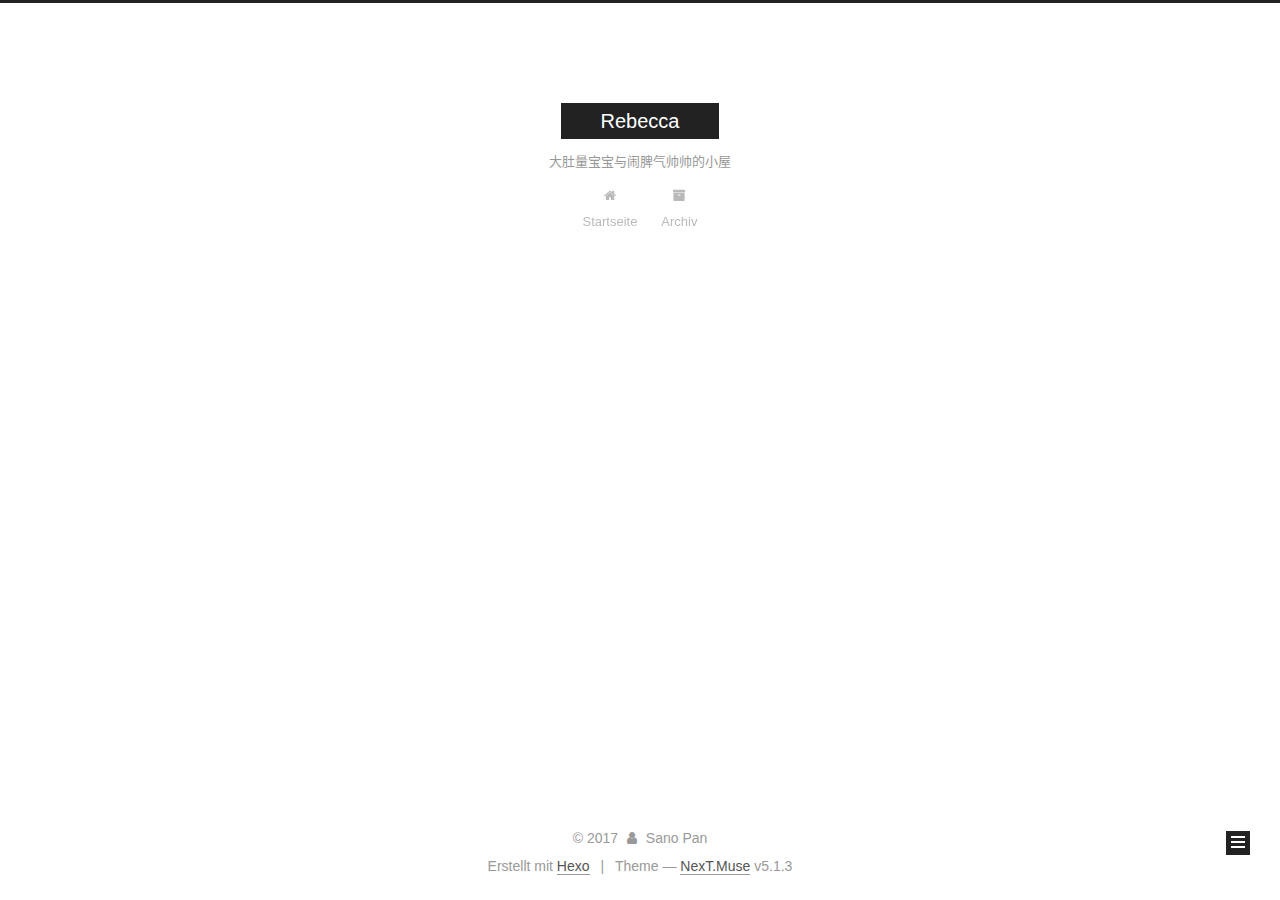
==== commit 325b21e3: "Site updated: 2017-11-30 14:49:54" ====
--- a/archives/index.html
+++ b/archives/index.html
@@ -253,7 +253,7 @@
         
             <a class="post-title-link" href="/2017/11/29/hello-world/" itemprop="url">
               
-                <span itemprop="name">Hello World</span>
+                <span itemprop="name">Hello World,it's rainy</span>
               
             </a>
         
--- a/css/main.css
+++ b/css/main.css
@@ -1822,7 +1822,7 @@
   width: 4px;
   height: 4px;
   border-radius: 50%;
-  background: #ebffff;
+  background: #93d71d;
 }
 .links-of-blogroll {
   font-size: 13px;
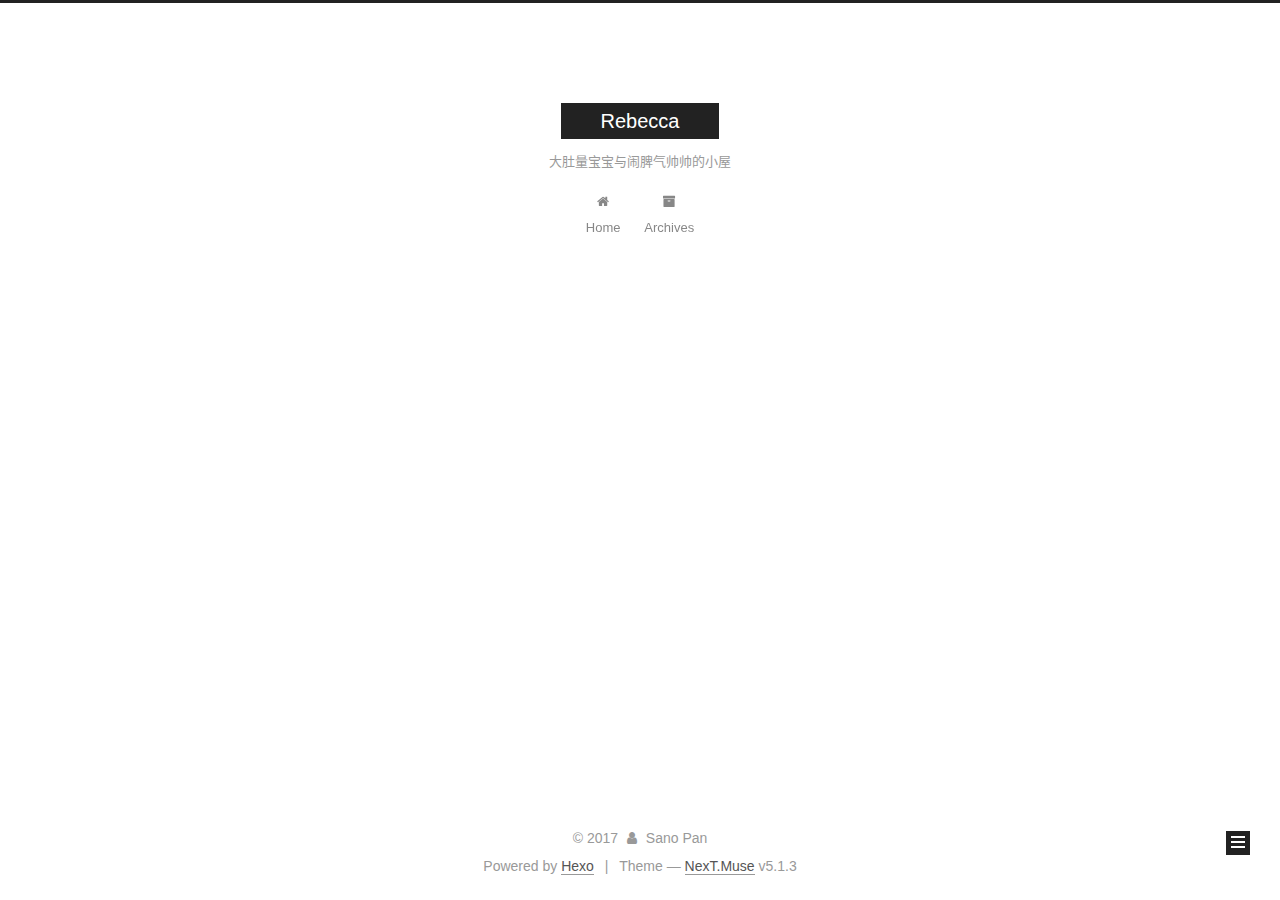
==== commit 11deb3e9: "Site updated: 2017-11-30 14:54:52" ====
--- a/archives/index.html
+++ b/archives/index.html
@@ -121,7 +121,7 @@
 
 
 
-  <title>Archiv | Rebecca</title>
+  <title>Archive | Rebecca</title>
   
 
 
@@ -181,7 +181,7 @@
             
               <i class="menu-item-icon fa fa-fw fa-home"></i> <br />
             
-            Startseite
+            Home
           </a>
         </li>
       
@@ -191,7 +191,7 @@
             
               <i class="menu-item-icon fa fa-fw fa-archive"></i> <br />
             
-            Archiv
+            Archives
           </a>
         </li>
       
@@ -227,7 +227,7 @@
         
           
         
-        Öhm..! Ein Artikel. Bleib dran.
+        Um..! 2 posts in total. Keep on posting.
       </span>
 
       
@@ -241,6 +241,43 @@
           <div class="collection-title">
             <h1 class="archive-year" id="archive-year-2017">2017</h1>
           </div>
+        
+        
+
+        
+
+  <article class="post post-type-normal" itemscope itemtype="http://schema.org/Article">
+    <header class="post-header">
+
+      <h2 class="post-title">
+        
+            <a class="post-title-link" href="/2017/11/30/My-First-Blog/" itemprop="url">
+              
+                <span itemprop="name">My First Blog</span>
+              
+            </a>
+        
+      </h2>
+
+      <div class="post-meta">
+        <time class="post-time" itemprop="dateCreated"
+              datetime="2017-11-30T14:52:06+08:00"
+              content="2017-11-30" >
+          11-30
+        </time>
+      </div>
+
+    </header>
+  </article>
+
+
+
+      
+
+        
+        
+        
+
         
         
 
@@ -325,14 +362,23 @@
               
                 <a href="/archives/">
               
-                  <span class="site-state-item-count">1</span>
-                  <span class="site-state-item-name">Artikel</span>
+                  <span class="site-state-item-count">2</span>
+                  <span class="site-state-item-name">posts</span>
                 </a>
               </div>
             
 
             
 
+            
+              
+              
+              <div class="site-state-item site-state-tags">
+                
+                  <span class="site-state-item-count">1</span>
+                  <span class="site-state-item-name">tags</span>
+                
+              </div>
             
 
           </nav>
@@ -378,7 +424,7 @@
 </div>
 
 
-  <div class="powered-by">Erstellt mit  <a class="theme-link" target="_blank" href="https://hexo.io">Hexo</a></div>
+  <div class="powered-by">Powered by <a class="theme-link" target="_blank" href="https://hexo.io">Hexo</a></div>
 
 
 
--- a/css/main.css
+++ b/css/main.css
@@ -1822,7 +1822,7 @@
   width: 4px;
   height: 4px;
   border-radius: 50%;
-  background: #93d71d;
+  background: #73ff69;
 }
 .links-of-blogroll {
   font-size: 13px;
